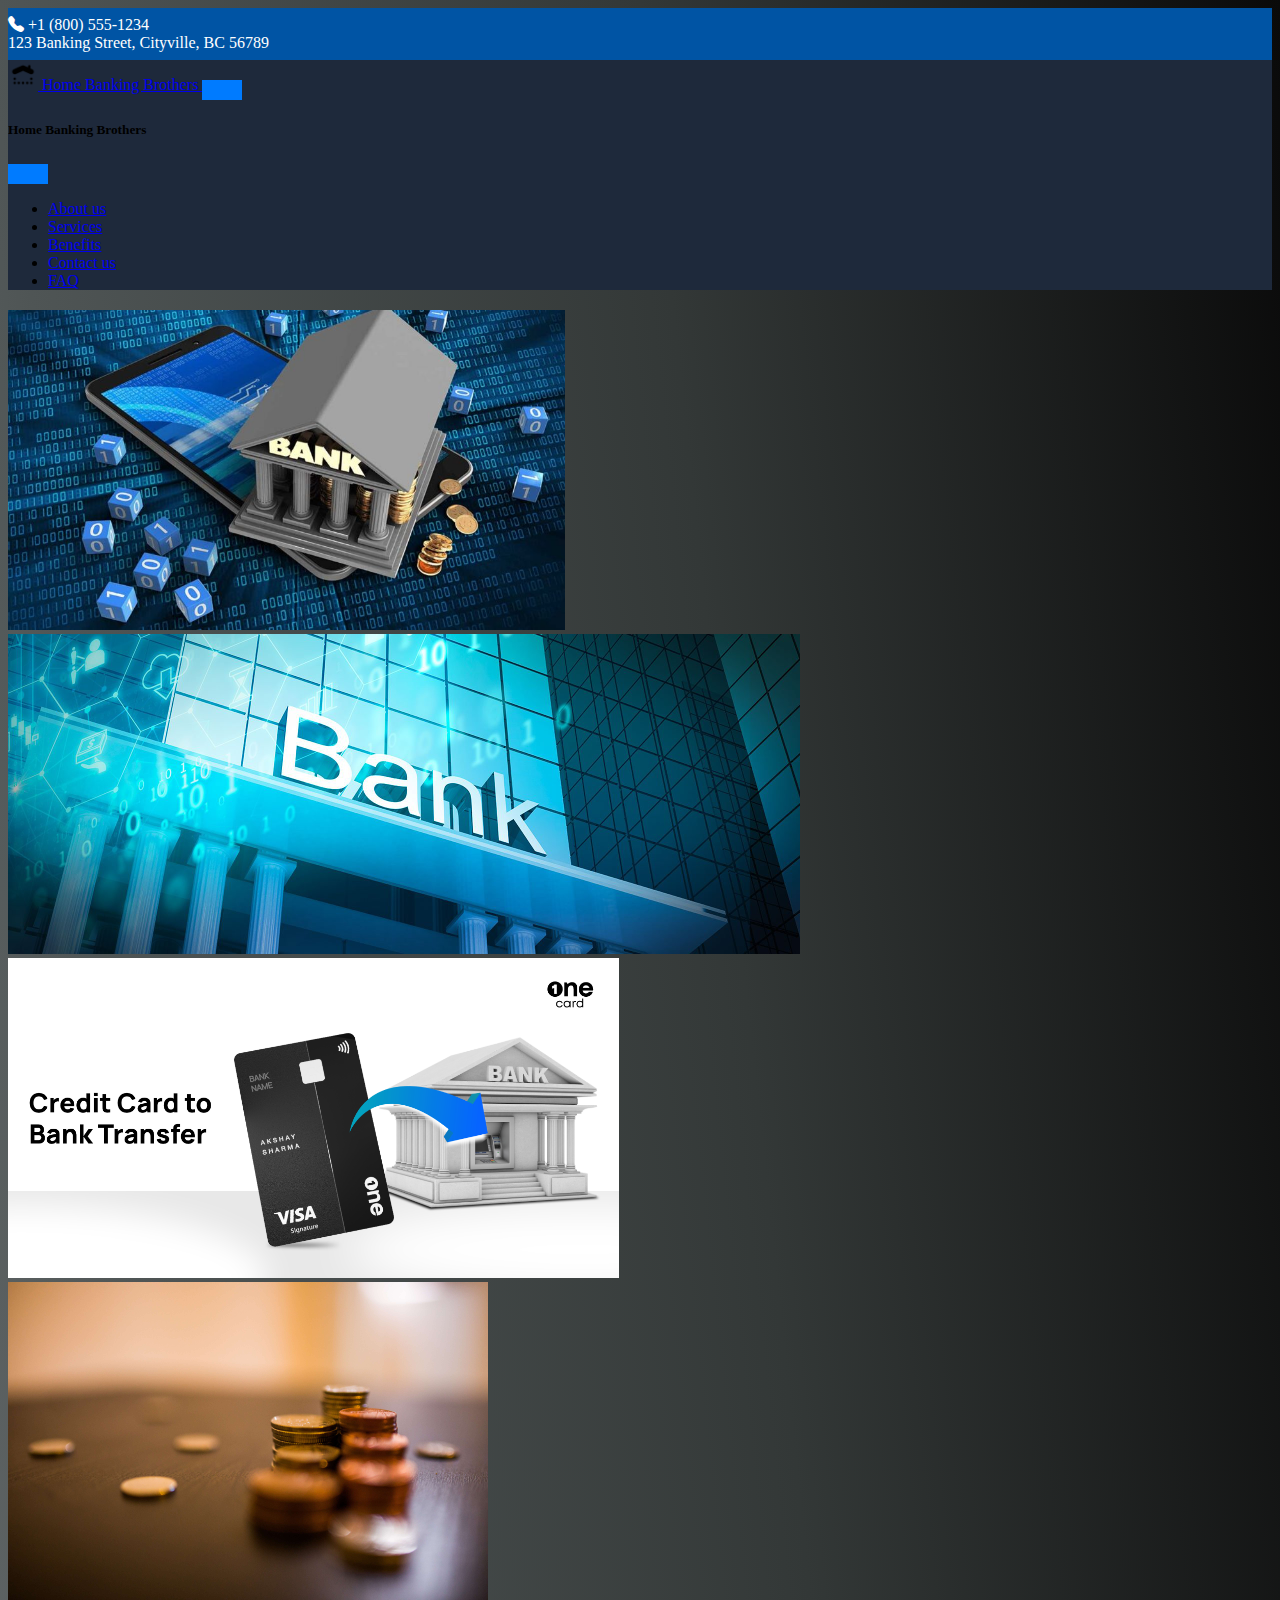
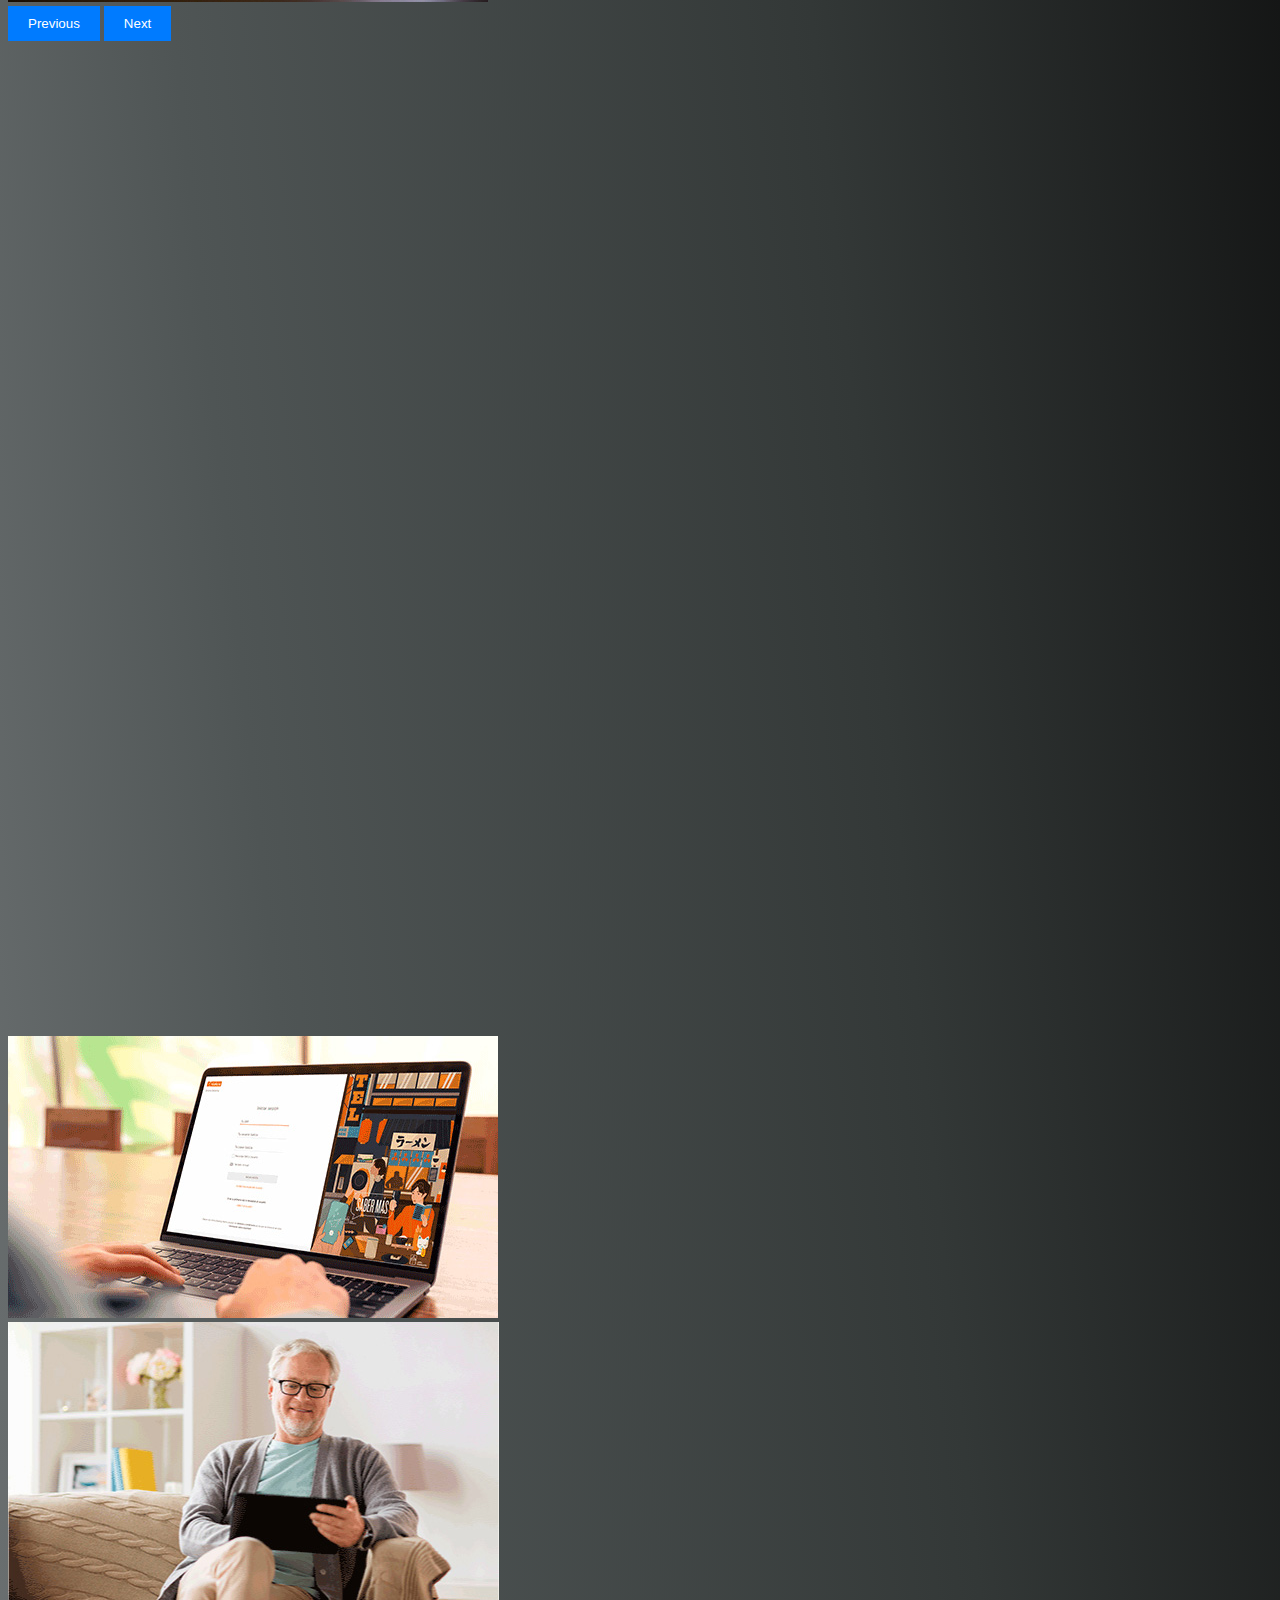
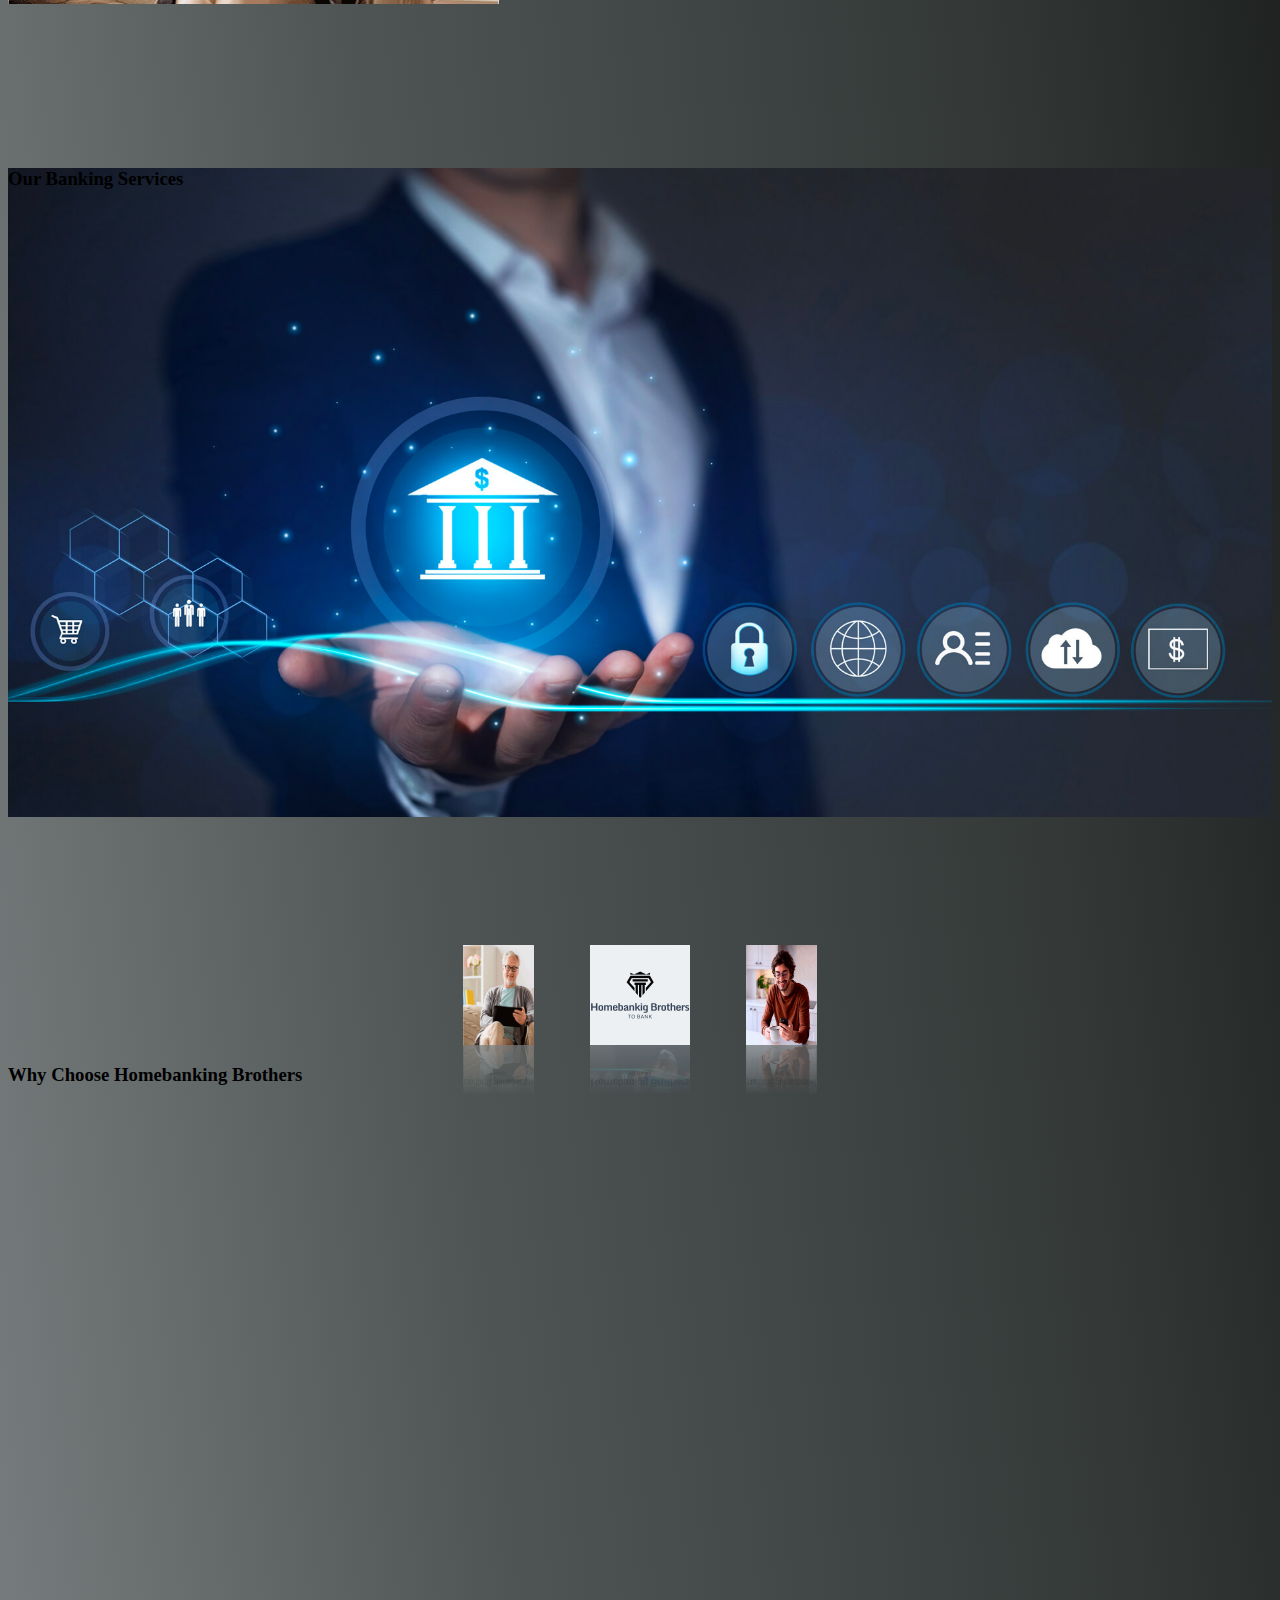
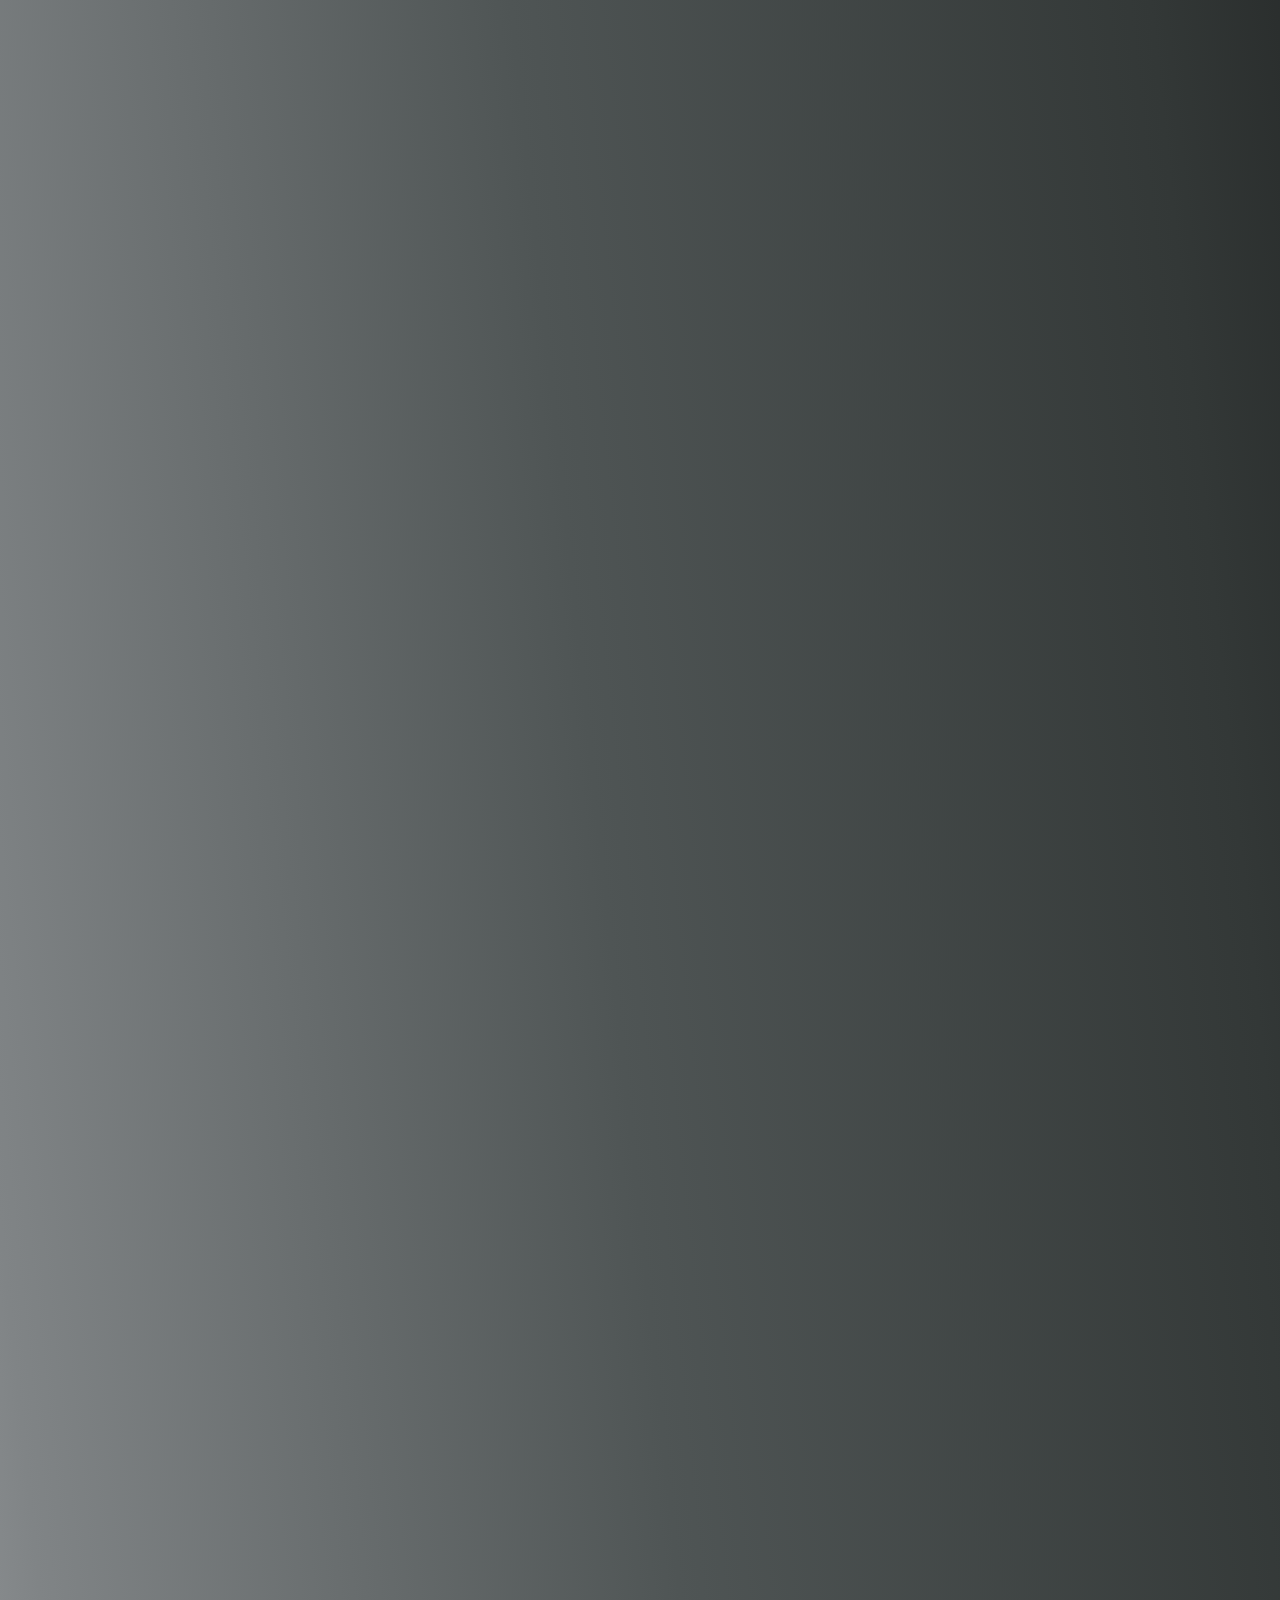
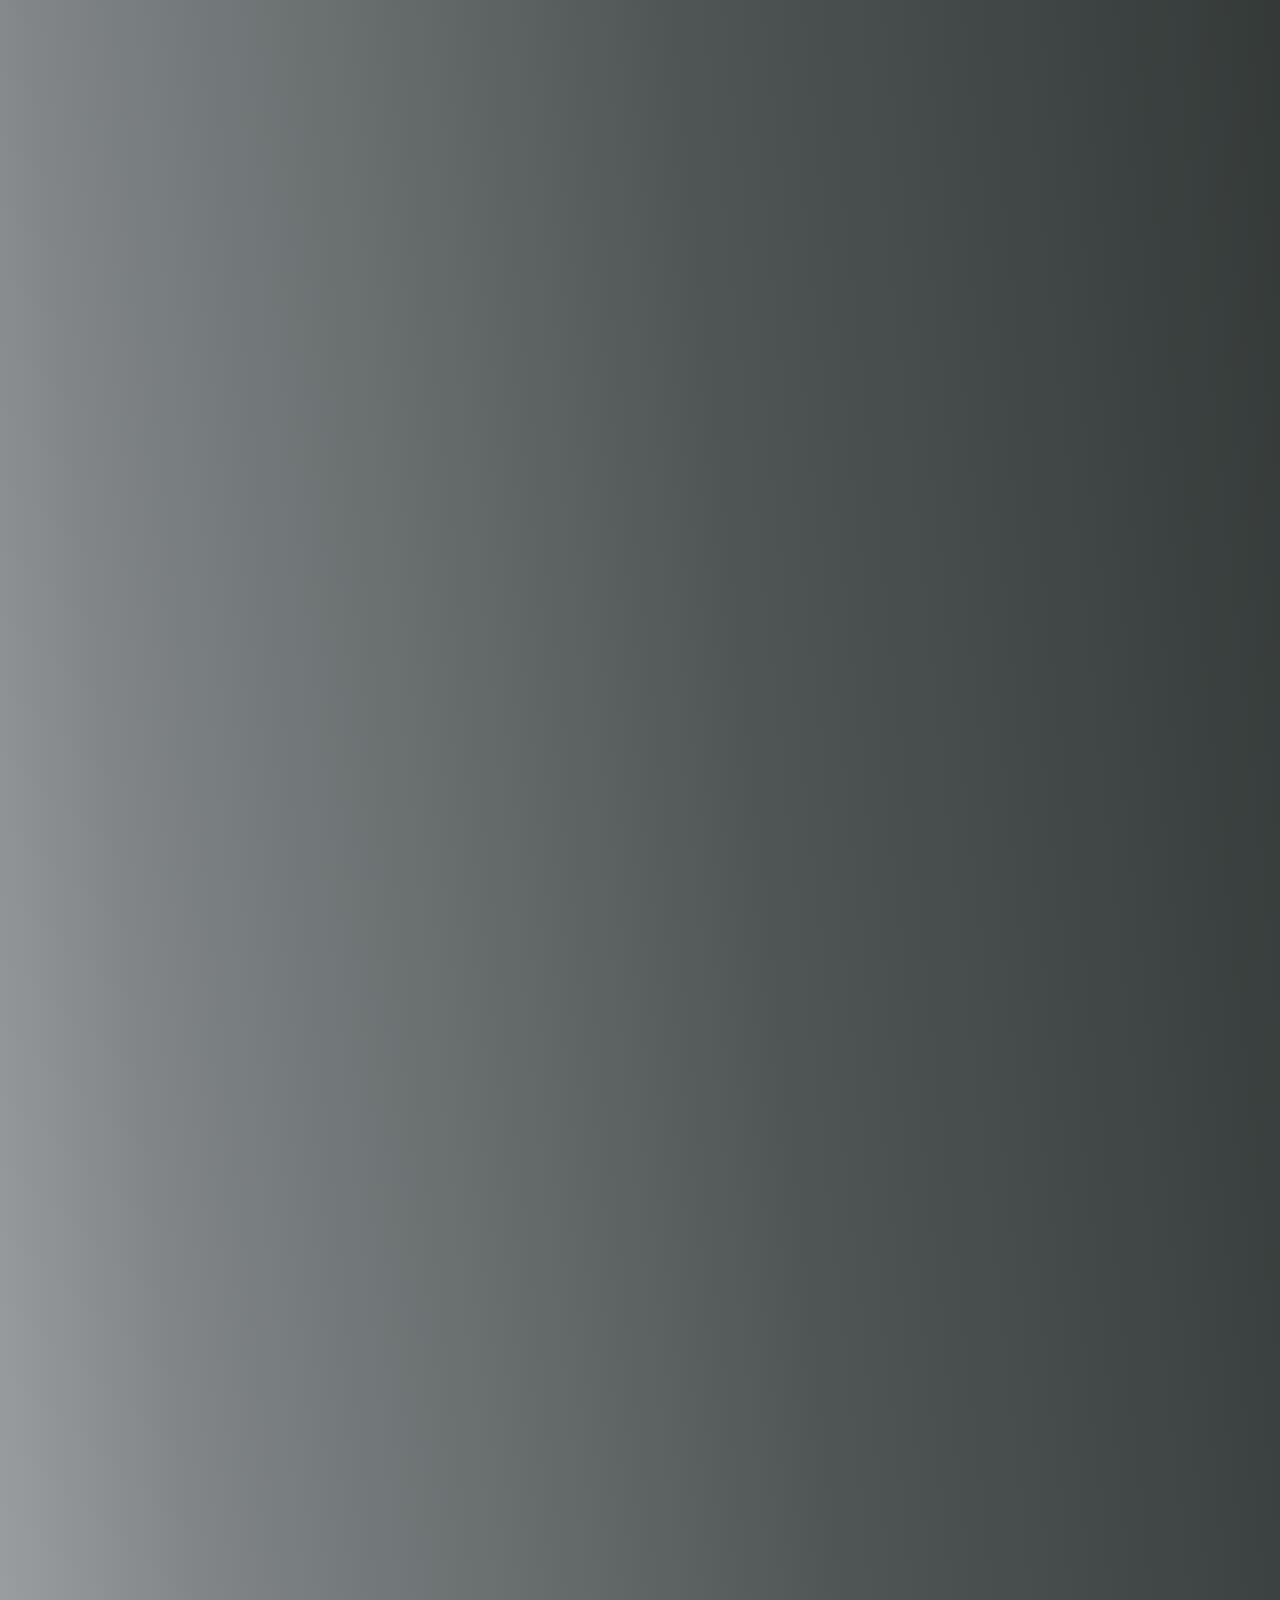
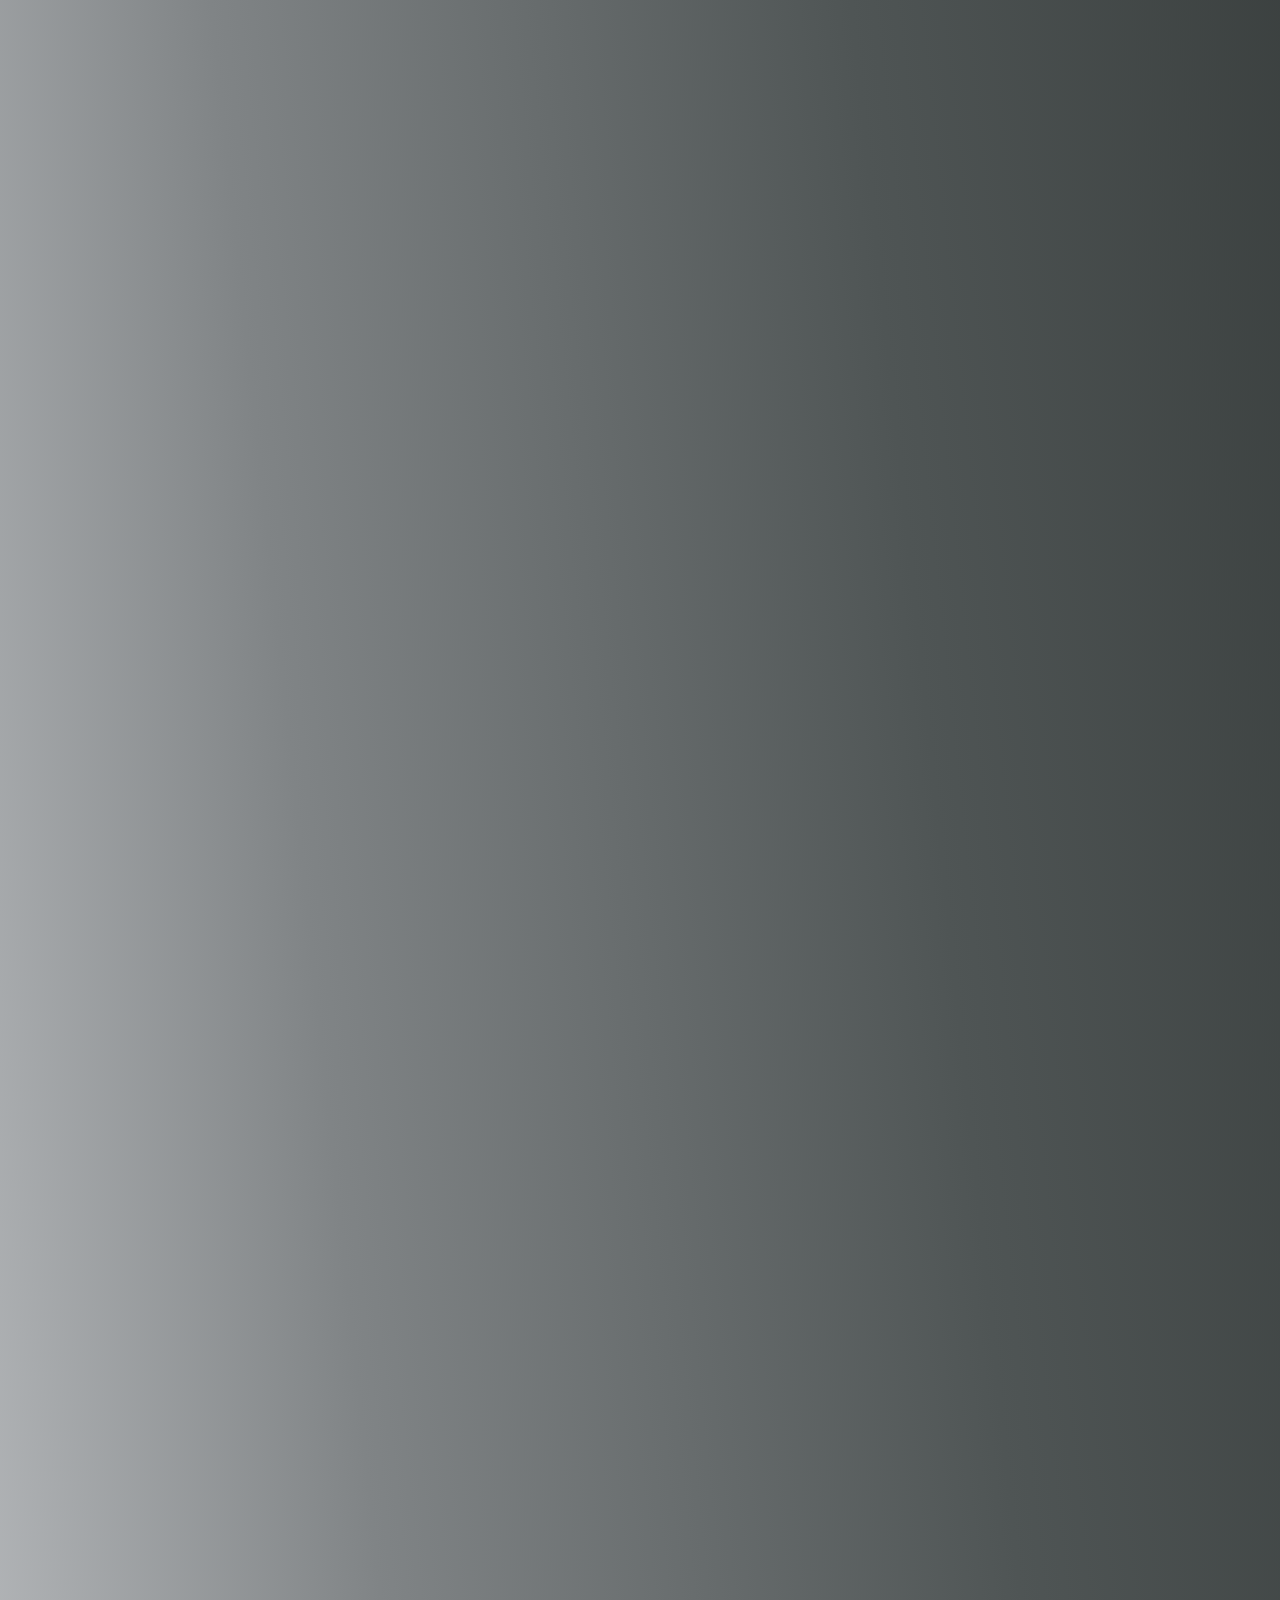
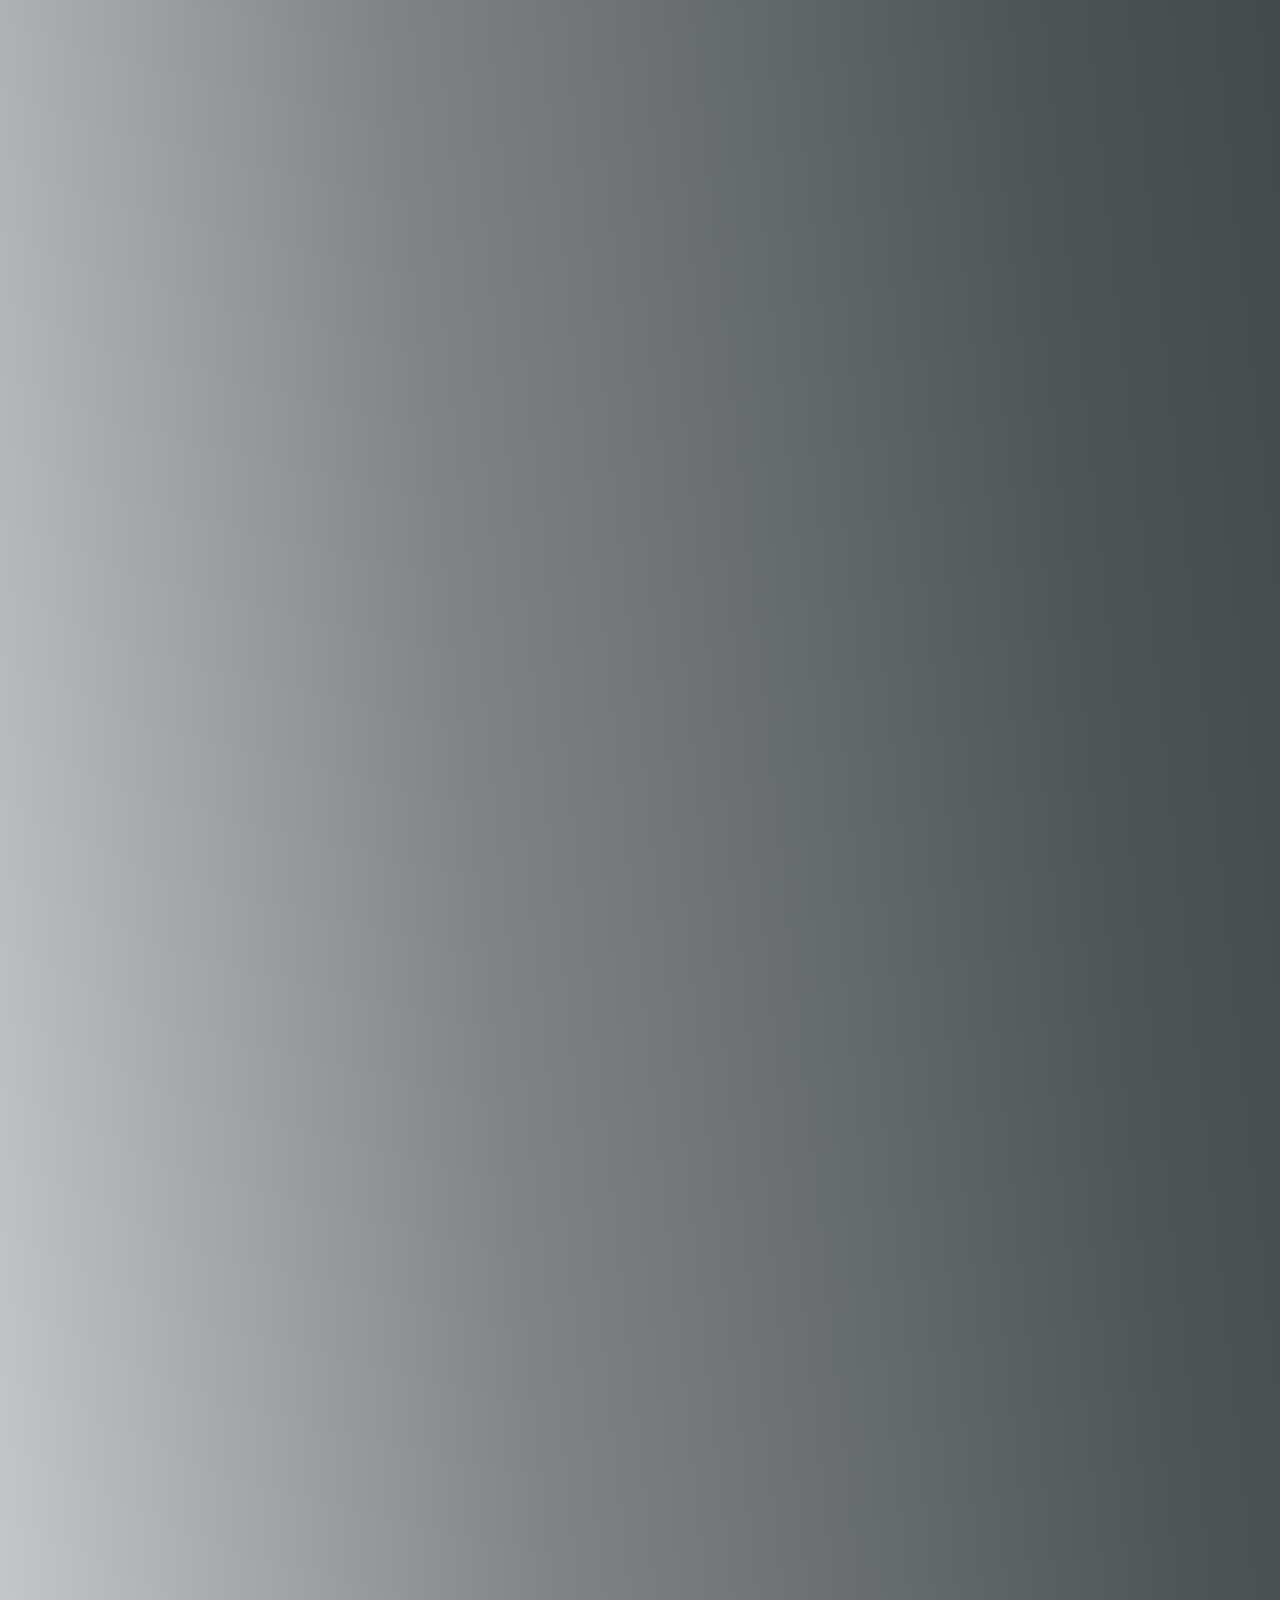
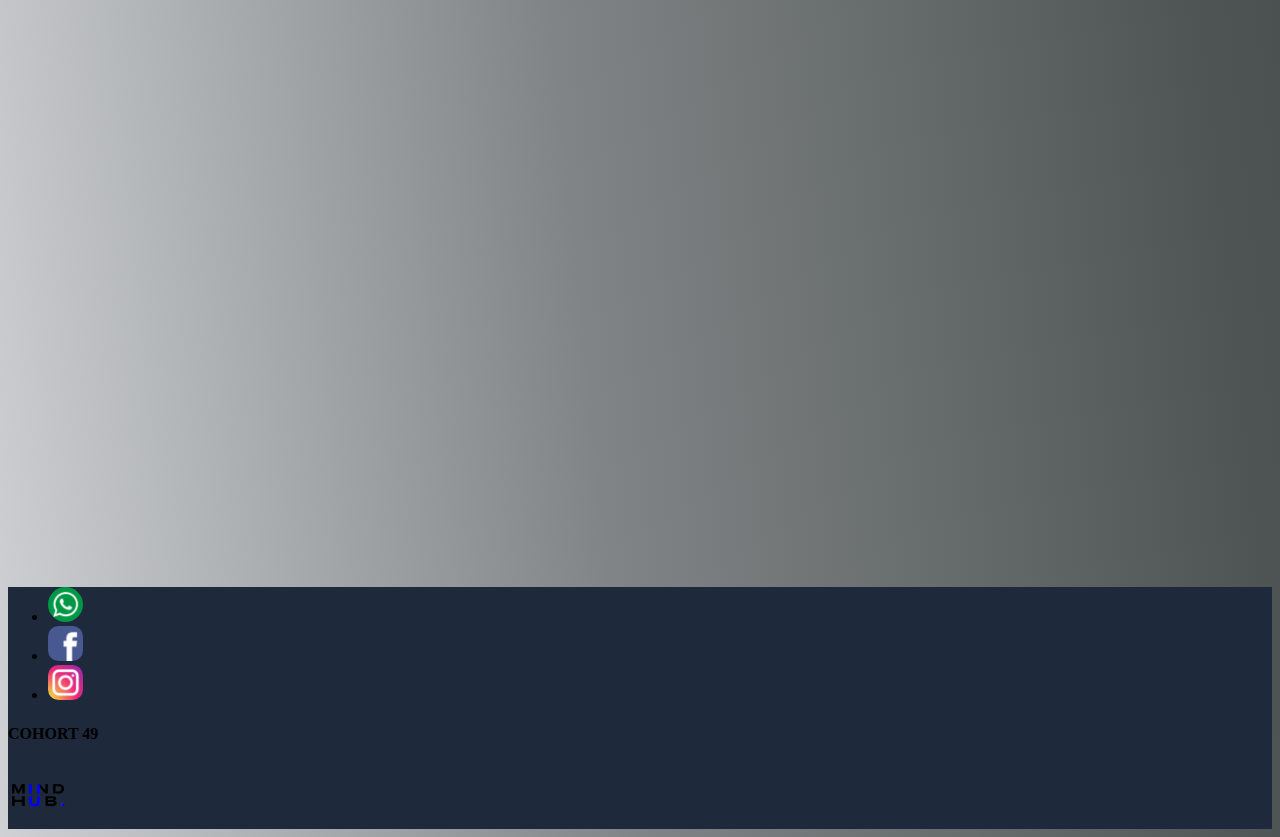
==== src/main/resources/static/web/index.html @ d253cb2c "Ultimos retoques" ====
<!DOCTYPE html>
<html lang="en">
  <head>
    <meta charset="utf-8" />
    <meta name="viewport" content="width=device-width, initial-scale=1" />
    <title>MindHub Banking Brothers</title>
    <link rel="shortcut icon" href="./assets/images/2acd7a1377fa463e974c02cf00d52e75.png" type="image/x-icon">
    <link href="https://unpkg.com/aos@2.3.1/dist/aos.css" rel="stylesheet">
    <link
      href="https://cdn.jsdelivr.net/npm/bootstrap@5.3.0-alpha1/dist/css/bootstrap.min.css"
      rel="stylesheet"
      integrity="sha384-GLhlTQ8iRABdZLl6O3oVMWSktQOp6b7In1Zl3/Jr59b6EGGoI1aFkw7cmDA6j6gD"
      crossorigin="anonymous"
    />
    <link
      rel="stylesheet"
      href="https://cdn.jsdelivr.net/npm/bootstrap-icons@1.10.3/font/bootstrap-icons.css"
    />
    <link rel="stylesheet" href="./assets/Style/style.css">
  </head>
  <style>
    nav,
    .offcanvas {
      background-color: #1e293b;
    }
    .navbar-toggler {
      border: none;
    }
    .navbar-toggler:focus {
      outline: none;
      box-shadow: none;
    }

    @media (max-width: 768px) {
      .navbar-nav > li:hover {
        background-color: #0dcaf0;
      }
    }
  </style>
<body>
    <header>
        <div id="topbar" class="">
            <div class="container">
                <div class="row">
                    <div class="col-md-4">
                        <a href="tel:+18005551234"> <span class="me-5"><i class="bi bi-telephone-fill"></i> +1 (800)
                                555-1234</span>
                        </a>
                    </div>
                    <div class="col-md-4">
                        <span> 123 Banking Street, Cityville, BC 56789</span>
                    </div>
                    <div class="col-md-4 text-end">              
                    </div> 
                </div>
            </div>
        </div>
            <!-- MENU START  -->
        <nav class="navbar navbar-expand-md navbar-dark" data-aos="fade-right">
            <!-- NAV CONTAINER START -->
            <div class="container-fluid">
                
                <a href="#" class="navbar-brand  fw-semibold ms-5">
                    <img src="./assets/images/logo.png" alt="Logo" width="30" height="30" >
                    Home Banking Brothers
                </a>
    
            <!-- NAV BUTTON  -->
            <button
                class="navbar-toggler"
                type="button"
                data-bs-toggle="offcanvas"
                data-bs-target="#menuLateral"
            >
                <span class="navbar-toggler-icon"></span>
            </button>
            <!-- OFFCANVAS MAIN CONTAINER START -->
            <section
                class="offcanvas offcanvas-start"
                id="menuLateral"
                tabindex="-1"
            >
                <div class="offcanvas-header" data-bs-theme="dark">
                <h5 class="offcanvas-title text-info">Home Banking Brothers</h5>
                <button
                    class="btn-close"
                    type="button"
                    aria-label="Close"
                    data-bs-dismiss="offcanvas"
                ></button>
                </div>
                <!-- OFF CANVAS MENU LINKS  START-->
                <div
                class="offcanvas-body d-flex flex-column justify-content-between px-0"
                >
                <ul class="navbar-nav fs-5 justify-content-evenly">
                    <li class="nav-item p-3 py-md-1" >
                        <a class="nav-link " href="#introduction">About us</a>
                    </li>
                    <li class="nav-item p-3 py-md-1">
                        <a class="nav-link" href="#services">Services</a>
                    </li>
                    <li class="nav-item p-3 py-md-1">
                        <a class="nav-link" href="#Benefits">Benefits</a>
                    </li>
                    <li class="nav-item p-3 py-md-1">
                        <a class="nav-link" href="#contactus">Contact us</a>
                    </li>
                    <li class="nav-item p-3 py-md-1">
                        <a class="nav-link" href="#faq">FAQ</a>
                    </li>
                </ul>
                </div>
            </section>
            <!-- OFFCANVAS MAIN CONTAINER END  -->
            </div>
        </nav>
        <section id="carousel" class="carousel slide " data-bs-ride="carousel">
            <h2 class="position-absolute top-50 start-50 translate-middle z-3 fw-bold fs-1"></h2>
            <div class="carousel-inner">
                <div class="carousel-item ">
                    <img src="./assets/images/DigitalbankingCarousel.jpg" class="object-fit-cover w-100" style="height: 20rem" alt="City">
                </div>
                <div class="carousel-item active" data-bs-interval="10000">
                    <img src="./assets/images/BankCarousel.jpg" class="object-fit-cover w-100" style="height: 20rem" alt="Sky">
                </div>
                <div class="carousel-item" data-bs-interval="2000">
                    <img src="./assets/images/CardCarousel.jpg" class="object-fit-cover w-100" style="height: 20rem" alt="Station">
                </div>
                <div class="carousel-item">
                    <img src="./assets/images/img9.jpg" class="object-fit-cover  w-100 " style="height: 20rem" alt="...">
                </div>
            </div>
            <button class="carousel-control-prev" type="button" data-bs-target="#carousel" data-bs-slide="prev">
                <span class="carousel-control-prev-icon" aria-hidden="true"></span>
                <span class="visually-hidden">Previous</span>
            </button>
            <button class="carousel-control-next" type="button" data-bs-target="#carousel" data-bs-slide="next">
                <span class="carousel-control-next-icon" aria-hidden="true"></span>
                <span class="visually-hidden">Next</span>
            </button>
        </section>
    </header>
    <main>
        <!-- logging -->
        <div id="hero" class="d-flex align-items-center" data-aos="fade-up">
                <div class="container content">
                    <div class="row">
                        <div id="herocol" class="col-md-8 p-5 ">
                            <h1 class="mb-3 display-2">Welcome to HomeBanking Brothers!</h1>
                            <h4 class="mb-5 ">Your trusted financial services experts to deliver quality solutions</h4>
                            <a class="btn btn-primary px-4 my-2" href="./assets/pages/login.html" role="button">Log In</a>
                            <a class="btn btn-primary px-4 my-2" href="./assets/pages/signUp.html" role="button">Register</a>
                            <a class="btn btn-secondary px-4 my-2" href="tel:+18005551234">Call Us Now</a>
                        </div> 
                    </div>
                </div>
        </div>
        <!-- Introduction -->
        <div id="introduction" class="scroll-reveal my-5">
                <div class="container py-5">
                    <div class="row gap-5">
                        <div id="carouselExampleSlidesOnly" class="carousel slide col-md-5" data-ride="carousel">
                            <div class="carousel-inner">
                                <div class="carousel-item active"data-aos="fade-right">
                                    <img class="d-block w-100 card-img-top" src="./assets/images/img1.jpg" alt="First slide">
                                </div>
                                <div class="carousel-item">
                                    <img class="d-block w-100" src="./assets/images/img2.jpg" alt="Second slide">
                                 </div>
                                <div class="carousel-item">
                                    <img class="d-block w-100" src="./assets/images/img3.jpg" alt="Third slide">
                              </div>
                            </div>
                        </div>
                        <div class="col-md-6 d-flex align-items-center justify-content-center" data-aos="fade-down">
                            <div>
                                <p class="text-light ">Online Banking Gallery is more than just an online banking platform. We are an online space 
                                    where technology and art 🎨 converge. Our mission is to provide our users with a unique 
                                    experience: from the emerging art showcased at the top of our page to online discussions led 
                                    by experts in investments, economics, health, and much more, we are committed to offering 
                                    knowledge and entertainment.</p>
        
                                <p class="text-light "> Your comfort and accessibility are our priorities. That's why we've designed our platform 
                                    to be user-friendly for anyone, at any time of day or night. Do you have questions or concerns? 
                                    Don't worry! We're available 24/7 via WhatsApp to assist you with whatever you need. We want you 
                                    to feel safe and at ease as you explore the worlds of finance and art with us. Join our online 
                                    community and discover what Online Banking Gallery has to offer! 🌟</p>
                            </div>
                        </div>
                    </div>
                </div>
        </div>
        <!-- services -->
        <div id="services" class="scroll-reveal my-5" style="background-image: url(./assets/images/img4.jpg); background-size: cover;background-repeat: no-repeat;">
                    <div class="container py-5">
                        <h3 class="text-center text-white mb-5">Our Banking Services</h3>
                
                        <div class="row row-cols-1 row-cols-lg-4 g-4">
                            <div class="col" data-aos="fade-right">
                                <div class="card text-center shadow-on-hover" >
                                    <div class="card-body" >
                                        <h5 class="card-title mb-4">Account Management</h5>
                                        Efficient and secure account management services to help you stay in control of your finances.
                                    </div>
                                </div>
                            </div>
                            <div class="col" data-aos="fade-right">
                                <div class="card text-center shadow-on-hover" >
                                    <div class="card-body" >
                                        <h5 class="card-title mb-4">Loan Solutions</h5>
                                        Flexible loan options designed to meet your financial needs, whether it's for a home, car, or
                                        education.
                                    </div>
                                </div>
                            </div>
                            <div class="col" data-aos="fade-left">
                                <div class="card text-center shadow-on-hover" >
                                    <div class="card-body" >
                                        <h5 class="card-title mb-4">Investment Planning</h5>
                                        Expert investment planning services to help you grow your wealth and achieve your financial
                                        goals.
                                    </div>
                                </div>
                            </div>
                            <div class="col" data-aos="fade-left">
                                <div class="card text-center shadow-on-hover" >
                                    <div class="card-body" >
                                        <h5 class="card-title mb-4">Mobile Banking</h5>
                                        Convenient and user-friendly mobile banking app for banking on the go, anytime, anywhere.
                                    </div>
                                </div>
                            </div>
                            <div class="col" data-aos="fade-right">
                                <div class="card text-center shadow-on-hover" >
                                    <div class="card-body" >
                                        <h5 class="card-title mb-4">Credit Cards</h5>
                                        Versatile credit card options with competitive rates and benefits to suit your lifestyle.
                                    </div>
                                </div>
                            </div>
                            <div class="col" data-aos="fade-right">
                                <div class="card text-center shadow-on-hover" >
                                    <div class="card-body">
                                        <h5 class="card-title mb-4">Customer Support</h5>
                                        24/7 customer support via phone, chat, or email to assist you with any inquiries or concerns.
                                    </div>
                                </div>
                            </div>
                            <div class="col" data-aos="fade-left">
                                <div class="card text-center shadow-on-hover" >
                                    <div class="card-body" >
                                        <h5 class="card-title mb-4">Savings Accounts</h5>
                                        High-yield savings accounts to help you save and grow your money over time.
                                    </div>
                                </div>
                            </div>
                            <div class="col" data-aos="fade-left">
                                <div class="card text-center shadow-on-hover" >
                                    <div class="card-body" >
                                        <h5 class="card-title mb-4">Online Security</h5>
                                        State-of-the-art online security measures to protect your financial information and transactions.
                                    </div>
                                </div>
                            </div>
                        </div>
                    </div>
        </div>          
        <!-- Carousel --> 
        <div class="box">
            <span style="--i:1;"><img src="./assets/images/img1.jpg" alt=""></span>
            <span style="--i:2;"><img src="./assets/images/img2.jpg" alt=""></span>
            <span style="--i:7;"><img src="./assets/images/img3.jpg" alt=""></span>
            <span style="--i:4;"><img src="./assets/images/img4.jpg" alt=""></span>
            <span style="--i:5;"><img src="./assets/images/2acd7a1377fa463e974c02cf00d52e75.png" alt=""></span>
            <span style="--i:6;"><img src="./assets/images/img6.jpg" alt=""></span>
            <span style="--i:3;"><img src="./assets/images/2acd7a1377fa463e974c02cf00d52e75.png" alt=""></span>
            <span style="--i:8;"><img src="./assets/images/2acd7a1377fa463e974c02cf00d52e75.png" alt=""></span>
          </div>
        <!-- Benefits -->
        <div id="Benefits" class="scroll-reveal my-5">
        <div class="container py-5">
            <h3 class="text-center mb-5">Why Choose Homebanking Brothers</h3>
            <div class="row  row-cols-1 row-cols-lg-2 g-4">
                <div class="col" data-aos="fade-right">
                    <div class="card text-center shadow-on-hover" >
                        <div class="card-body" >
                            <h4>Experienced Banking Professionals</h4>
                            Our team consists of skilled and experienced banking professionals who have a deep understanding of various financial systems. You can trust us to handle your banking needs with precision and expertise.
                        </div>
                    </div>
                </div>
                <div class="col" data-aos="fade-left">
                    <div class="card text-center shadow-on-hover" >
                        <div class="card-body" >
                            <h4>Timely and Efficient Service</h4>
                            At Homebanking Brothers, we understand the importance of completing financial projects on time. Our efficient team works diligently to ensure that your banking project is completed promptly without compromising on quality.
                        </div>
                    </div>
                </div>
                <div class="col" data-aos="fade-right">
                    <div class="card text-center shadow-on-hover">
                        <div class="card-body" >
                            <h4>Premium Quality Services</h4>
                            We believe in providing only the highest quality banking services for our clients. Our commitment to offering premium services ensures that your financial needs are met with the utmost professionalism and reliability.
                        </div>
                    </div>
                </div>
                <div class="col" data-aos="fade-left">
                    <div class="card text-center shadow-on-hover">
                        <div class="card-body" data-aos="fade-left">
                            <h4>Fully Licensed and Insured</h4>
                            Homebanking Brothers is fully licensed and insured, providing you with peace of mind knowing that your financial project is in safe hands.
                        </div>
                    </div>
                </div>
            </div>
        </div>
        </div>
        <!-- Cards -->
        <div class="card-deck row row-cols-1 row-cols-lg-4 g-3 gap-5 justify-content-center " data-aos="fade-right">
            <div class="card" >
                <img class="card-img-top" src="../web/assets/images/img8.jpg" alt="Credit Card Image">
                <div class="card-body">
                    <h5 class="card-title">Platinum Credit Card</h5>
                    <p class="card-text">Enjoy exclusive benefits with our Platinum Credit Card. Earn rewards on every purchase and get access to premium services.</p>
                </div>
                <div class="card-footer">
                    <small class="text-muted">Last updated 3 mins ago</small>
                </div>
            </div>
            <div class="card" >
                <img class="card-img-top" src="../web/assets/images/img7.jpg" alt="Credit Card Image">
                <div class="card-body">
                    <h5 class="card-title">Gold Credit Card</h5>
                    <p class="card-text">Upgrade to our Gold Credit Card and unlock a world of possibilities. Enjoy low interest rates and flexible payment options.</p>
                </div>
                <div class="card-footer">
                    <small class="text-muted">Last updated 3 mins ago</small>
                </div>
            </div>
            <div class="card" >
                <img class="card-img-top" src="../web/assets/images/SilverCard.jpg" alt="Credit Card Image">
                <div class="card-body">
                    <h5 class="card-title">Silver Credit Card</h5>
                    <p class="card-text">Our Silver Credit Card offers a great balance of features. Get cashback rewards and manage your finances with ease.</p>
                </div>
                <div class="card-footer">
                    <small class="text-muted">Last updated 3 mins ago</small>
                </div>
            </div>
        </div>        
        <!-- Contactus -->
        <div id="contactus" class="scroll-reveal my-3" data-aos="fade-down">
            <div class="container py-5">
                <h3 class="text-center mb-5">Get in Touch</h3>
                <p>If you have any questions or need assistance with your banking needs, please fill out the contact form below. Our dedicated team will get back to you as soon as possible to assist you.</p>
                <div class="row my-5">
                    <div class="col-md-6 mb-5">
                        <form action="#">
                            <div class="mb-3">
                                <label for="name" class="form-label">Name</label>
                                <input type="text" class="form-control" id="name">
                            </div>
                            <div class="mb-3">
                                <label for="inputemail" class="form-label">Email address</label>
                                <input type="email" class="form-control" id="inputemail" aria-describedby="emailHelp">
                                <div id="emailHelp" class="form-text">We'll never share your email with anyone else.</div>
                            </div>
                            <div class="mb-3">
                                <label for="tel" class="form-label">Phone</label>
                                <input type="tel" class="form-control" id="tel">
                            </div>
                            <div class="mb-3">
                                <label for="message" class="form-label">Message</label>
                                <textarea class="form-control" id="message" rows="3"></textarea>
                            </div>
                            <button type="submit" class="btn btn-primary">Send Message</button>
                        </form>
                    </div>
                    <div class="col-md-6">
                        <h4>Address</h4>
                        <h5>123 Banking Street, Cityville, BC 56789</h5>
                        <h4 class="mt-4">Phone</h4>
                        <h5> <a href="tel:+18005551234"> <span class="me-5"> +1 (800)
                                    555-1234</span>
                            </a></h5>
                        <h4 class="mt-4">Email</h4>
                        <h5>info@homebankingbrothers.com</h5>
                        <!-- socials -->
                        <div class="mt-4">
                            <a href="#"><i class="bi bi-facebook"></i></a>
                            <a href="#"><i class="bi bi-twitter"></i></a>
                            <a href="#"><i class="bi bi-instagram"></i></a>
                        </div>
                    </div>
                </div>
            </div>
        </div>
        <!-- Faq -->
        <div id="faq" class="scroll-reveal my-5" data-aos="fade-down">
            <div class="container py-5">
                <h3 class="text-center mb-5">Frequently Asked Questions (FAQ)</h3>
                <div class="accordion accordion-flush" id="accordionFlushExample">
                    <div class="accordion-item">
                        <h2 class="accordion-header">
                            <button class="accordion-button collapsed" type="button" data-bs-toggle="collapse"
                                data-bs-target="#flush-collapseOne" aria-expanded="false" aria-controls="flush-collapseOne">
                                Is Homebanking Brothers a licensed and insured service?
                            </button>
                        </h2>
                        <div id="flush-collapseOne" class="accordion-collapse collapse"
                            data-bs-parent="#accordionFlushExample">
                            <div class="accordion-body">
                                <p>
                                    Yes, Homebanking Brothers is fully licensed and insured. Our team of banking professionals
                                    undergoes regular training and complies with all industry standards to ensure secure and
                                    reliable banking services.
                                </p>
                            </div>
                        </div>
                    </div>
                    <div class="accordion-item">
                        <h2 class="accordion-header">
                            <button class="accordion-button collapsed" type="button" data-bs-toggle="collapse"
                                data-bs-target="#flush-collapseTwo" aria-expanded="false" aria-controls="flush-collapseTwo">
                                What types of banking services does Homebanking Brothers offer?
                            </button>
                        </h2>
                        <div id="flush-collapseTwo" class="accordion-collapse collapse"
                            data-bs-parent="#accordionFlushExample">
                            <div class="accordion-body">
                                <p>
                                    Homebanking Brothers offers a wide range of banking services, including savings accounts,
                                    checking accounts, loans, mortgages, and more. Our experts can help you choose the best
                                    financial solutions tailored to your needs.
                                </p>
                            </div>
                        </div>
                    </div>
                </div>
            </div>     
        </div>
    </main>
    <footer>
            <nav class="bg-footer d-flex justify-content-between border rounded align-items-center">
                <ul class="nav">
                    <li class="nav-item whatsapp">
                        <a class="nav-link" href="tel:34678567876">
                            <img src="./assets/images/whatsapp.png" alt="whatsapp" width="35">        
                        </a>
                    </li>
                    <li class="nav-item facebook">
                        <a class="nav-link" href="amazingevents@hotmail.com">
                            <img src="./assets/images/facebook.png" alt="facebook" width="35">
                        </a>
                    </li>
                    <li class="nav-item instagram">
                        <a class="nav-link" href="http://bit.ly/2U4iZNCzxcz">
                            <img src="./assets/images/instagram.png" alt="instagram" width="35">
                        </a>
                    </li>
                </ul>
                <section class="d-flex align-items-center mx-4">
                    <h4 class="text-light">COHORT 49</h4>
                    <a class="navbar-brand" href="https://mindhublab.com/">
                        <img src="./assets/images/Insignia_JAVA-19.png" alt="Mindhub" width="60">
                    </a>
                </section>
            </nav>
    </footer>  
</body>
<script
      src="https://cdn.jsdelivr.net/npm/bootstrap@5.3.0-alpha1/dist/js/bootstrap.bundle.min.js"
      integrity="sha384-w76AqPfDkMBDXo30jS1Sgez6pr3x5MlQ1ZAGC+nuZB+EYdgRZgiwxhTBTkF7CXvN"
      crossorigin="anonymous"
></script>
<script src="https://unpkg.com/aos@2.3.1/dist/aos.js"></script>
<script>
    AOS.init();
  </script>
</html>
---- src/main/resources/static/web/assets/Style/style.css ----
body{
    overflow-x: hidden;
    background-image: linear-gradient(to right top, #cfd1d4, #808486, #4f5555, #333837, #0a0a0a);
    background-repeat: no-repeat;
    background-size: cover;
    
}
header{
    min-height: 30vh;
    }
main{
    min-height: 65vh;
}
footer{
  background-color: #1e293b !important; 
  min-height: 5vh;
}

.text-red {
  color: red;
}

.text-green {
  color: green;
}

#topbar {
    padding-top: 0.5rem;
    padding-bottom: 0.5rem;
  
    background-color: #0054a4;
    color: white;
    font-size: 1rem;
  }
  #topbar a {
    color: white;
    text-decoration: none;
  }
  #hero {
    background-image: url("../images/632ad4c6670a0d7eb6a0eb68_open-banking.jpg");
  
    background-size: cover;
    background-position: center;
    min-height: 70vh;
    position: relative;
  }
  #herocol {
    background-color: rgba(0, 0, 0, 0.5);
    color: white;
    backdrop-filter: blur(5px); 
  }
  .card {
    transition: transform 0.3s ease-in-out;
}

.card:hover {
    transform: translateY(-10px); 
}
/* Casrousel */
.box {
  margin-top: 8rem;
  margin-left: auto;
  margin-right: auto;
  display: flex;
  justify-content: center;
  align-items: center;
  width: 100px;
  height: 100px;
  transform-style: preserve-3d;
  animation: animate 20s linear infinite;
}

@keyframes animate {
  0% {
    transform: perspective(1000px) rotateY(0deg);
  }
  100% {
    transform: perspective(1000px) rotateY(360deg);
  }
}

.box span {
  position: absolute;
  top: 0;
  left: 0;
  width: 100%;
  height: 100%;
  transform-origin: center;
  transform-style: preserve-3d;
  transform: rotateY(calc(var(--i)* 45deg)) translateZ(200px); /* Ajusta la distancia en dispositivos móviles */
  -webkit-box-reflect: below 0px linear-gradient(transparent,transparent, #0004);
}

.box span img {
  position: absolute;
  top: 0;
  left: 0;
  width: 100%;
  height: 100%;
  object-fit: cover;
}

/* Media query para dispositivos móviles pequeños (320px) */
@media (max-width: 320px) {
  .box {
    margin-top: 2rem; /* Ajusta el margen superior en dispositivos móviles */
    width: 60px; /* Ajusta el ancho en dispositivos móviles */
    height: 60px; /* Ajusta la altura en dispositivos móviles */
  }
  
  .box span {
    transform: rotateY(calc(var(--i)* 45deg)) translateZ(100px); /* Ajusta la distancia en dispositivos móviles */
  }
}

/* Media query para dispositivos móviles medianos (768px) */
@media (max-width: 768px) {
  .box {
    margin-top: 2rem; /* Ajusta el margen superior en dispositivos móviles */
    width: 80px; /* Ajusta el ancho en dispositivos móviles */
    height: 80px; /* Ajusta la altura en dispositivos móviles */
  }
  
  .box span {
    transform: rotateY(calc(var(--i)* 45deg)) translateZ(100px); /* Ajusta la distancia en dispositivos móviles */
  }
}

/* Footer */
.whatsapp{
  position: relative;  
}
.whatsapp:before,
.whatsapp :after{
  content: "";
  position: absolute;
  top: -10px;
  left: -2px;
  width: 71px;
  height: 71px;
  border-radius: 50%;
  background-color: rgb(19, 152, 19);
  opacity: 0;
  animation: ondas 2s infinite; 
}
.whatsapp:before{
  animation-delay: 1s;
}
.whatsapp:after{
  animation-delay: 2s;
}
.whatsapp img{
  position: relative; 
  border-radius: 50%;
  z-index: 1; 
}

.instagram{
  position: relative;
}
.instagram:before,
.instagram :after{
  content: "";
  position: absolute;
  top: -10px;
  left: -2px;
  width: 71px;
  height: 71px;
  border-radius: 15px;
  background-color: rgb(173, 16, 95);
  opacity: 0;
  animation: ondas 2s infinite; 
}
.instagram:before{
  animation-delay: 1s;
}
.instagram:after{
  animation-delay: 2s;
}
.instagram img{
  position: relative;
  border-radius: 30%;
  z-index: 1;
}

.facebook{
  position: relative; 
}
.facebook:before,
.facebook :after{
  content: "";
  position: absolute;
  top: -10px;
  left: -2px;
  width: 71px;
  height: 71px;
  border-radius: 15px;
  background-color: rgba(48, 38, 187, 0.779);
  opacity: 0;
  animation: ondas 2s infinite; 
}
.facebook:before{
  animation-delay: 1s;
}
.facebook:after{
  animation-delay: 2s;
}
.facebook img{
  position: relative;
  border-radius: 30%;
  z-index: 1;
}
@keyframes ondas {
  0%{
    transform: scale(0.4);
  }
  15%{
    opacity: 1;

  }
  100%{
    opacity: 0;
    transform: scale(1);
  }    
}

[v-cloak]{
  display: none !important
}

.cascading-right {
  margin-right: -50px;
}

@media (max-width: 991.98px) {
  .cascading-right {
    margin-right: 0;
  }
}

/* Cards */
.card2 {
  width: 500px;
  height: 300px;
  color: #fff;
  cursor: pointer;
  perspective: 1000px;
}

.card2-inner {
  width: 100%;
  height: 100%;
  position: relative;
  transition: transform 1s;
  transform-style: preserve-3d;
}

.front, .back {
  width: 100%;
  height: 100%;
  background-image: linear-gradient(45deg, #9c9a08, #070607);
  position: absolute;
  top: 0;
  left: 0;
  padding: 20px 30px;
  border-radius: 15px;
  overflow: hidden;
  z-index: 1;
  backface-visibility: hidden;
}

.row1 {
  display: flex;
  align-items: center;
  justify-content: space-between;
}

.map-img {
  width: 100%;
  position: absolute;
  top: 0;
  left: 0;
  opacity: 0.3;
  z-index: -1;
}

.card2-no {
  font-size: 35px;
  margin-top: 60px;
}

.card2-holder {
  font-size: 12px;
  margin-top: 40px;
}

.name {
  font-size: 22px;
  margin-top: 20px;
}

.bar {
  background: #222;
  margin-left: -30px;
  margin-right: -30px;
  height: 60px;
  margin-top: 10px;
}

.card2-cvv {
  margin-top: 20px;
}

.card2-cvv div {
  flex: 1;
}

.card2-cvv img {
  width: 100%;
  display: block;
  line-height: 0;
}

.card2-cvv p {
  background: #fff;
  color: #000;
  font-size: 22px;
  padding: 10px 20px;
}

.card2-text {
  margin-top: 30px;
  font-size: 14px;
}

.signature {
  margin-top: 30px;
}

.back {
  transform: rotateY(180deg);
}

.card2:hover .card2-inner {
  transform: rotateY(-180deg);
}



/* Estilos CSS para el formulario */


.container1 {
  background-color: #fff;
  padding: 20px;
  border-radius: 5px;
  box-shadow: 0 0 10px rgba(0, 0, 0, 0.2);
}

.form-group {
  margin-bottom: 20px;
}

label {
  display: block;
  font-weight: bold;
}

select, input {
  width: 100%;
  padding: 10px;
  margin-top: 5px;
  border: 1px solid #ccc;
  border-radius: 3px;
}

button {
  background-color: #007BFF;
  color: #fff;
  border: none;
  padding: 10px 20px;
  cursor: pointer;
}

.modal {
  background-color: rgba(0, 0, 0, 0.5);
  position: fixed;
  top: 0;
  left: 0;
  right: 0;
  bottom: 0;
  display: flex;
  justify-content: center;
  align-items: center;
  display: none;
}

.modal-content {
  background-color: #fff;
  padding: 20px;
  border-radius: 5px;
  text-align: center;
}

.modal button {
  background-color: #007BFF;
  color: #fff;
  border: none;
  padding: 10px 20px;
  cursor: pointer;
}




/* Estilos para el formulario de transferencia */
.container-transfer {
  display: flex;
  justify-content: center;
  align-items: center;
  padding: 20px;
  box-shadow: #333837;
}

.form-transfer {
  background-color: white;
  border-radius: 8px;
  padding: 20px 40px;

}

.label-transfer {
  font-weight: bold;
  margin-bottom: 5px;
}

.container-img-transfer {
  flex: 1;
  padding: 20px;
  text-align: center;
}

.btn-create-transfer {
  background-color: #007bff;
  color: #fff;
  border: none;
  padding: 1px 1px;
  border-radius: 5px;
  cursor: pointer;
}

.btn-create-transfer:hover {
  background-color: #0056b3;
}

/* Clase para texto rojo */
.text-red {
  color: red !important;
}

/* Clase para texto verde */
.text-green {
  color: green !important;
}



@property --a { 
  syntax: "<angle>";
  initial-value: 0deg; 
  inherits: true;
}

@property --d { 
  syntax: "<percentage>";
  initial-value: 0%; 
  inherits: true;
}

.card-img-top {
  --b: 10px; /* control the border thickness */
  --g: 20px; /* control the gap */
  
  --d: 30%;
  --a: 45deg;
  --_o:50% + (var(--d) + var(--g) + var(--b));
  --_i:50% + (var(--d) + var(--g));
  --_f:50% + (var(--d));
  clip-path: polygon(
    /*  */
    calc(var(--_o)*sin(-45deg + var(--a))) calc(var(--_o)*cos(-45deg + var(--a))),
    calc(var(--_o)*sin( 45deg + var(--a))) calc(var(--_o)*cos( 45deg + var(--a))),
    calc(var(--_o)*sin(135deg + var(--a))) calc(var(--_o)*cos(135deg + var(--a))),
    calc(var(--_o)*sin(225deg + var(--a))) calc(var(--_o)*cos(225deg + var(--a))),
    calc(var(--_o)*sin(-45deg + var(--a))) calc(var(--_o)*cos(-45deg + var(--a))),
    /*  */
    calc(var(--_i)*sin(-45deg + var(--a))) calc(var(--_i)*cos(-45deg + var(--a))),
    calc(var(--_i)*sin(225deg + var(--a))) calc(var(--_i)*cos(225deg + var(--a))),
    calc(var(--_i)*sin(135deg + var(--a))) calc(var(--_i)*cos(135deg + var(--a))),
    calc(var(--_i)*sin( 45deg + var(--a))) calc(var(--_i)*cos( 45deg + var(--a))),
    calc(var(--_i)*sin(-45deg + var(--a))) calc(var(--_i)*cos(-45deg + var(--a))),
    /*  */
    calc(var(--_f)*sin(-45deg + var(--a))) calc(var(--_f)*cos(-45deg + var(--a))),
    calc(var(--_f)*sin( 45deg + var(--a))) calc(var(--_f)*cos( 45deg + var(--a))),
    calc(var(--_f)*sin(135deg + var(--a))) calc(var(--_f)*cos(135deg + var(--a))),
    calc(var(--_f)*sin(225deg + var(--a))) calc(var(--_f)*cos(225deg + var(--a))),
    calc(var(--_f)*sin(-45deg + var(--a))) calc(var(--_f)*cos(-45deg + var(--a)))
);

 
  outline-offset: 2px; /* a small value to avoid a visual glitch */
  cursor: pointer;
  transition: --d .3s,--a .2s .2s;
}

.card-img-top:hover {
  --a: 0deg;
  --d: 71%;
  transition: --a .3s,--d .2s .2s;
}


nav,
.offcanvas {
  background-color: #1e293b;
}
.navbar-toggler {
  border: none;
}
.navbar-toggler:focus {
  outline: none;
  box-shadow: none;
}

@media (max-width: 768px) {
  .navbar-nav > li:hover {
    background-color: #0dcaf0;
  }
}



.cube-container {
  width: 200px;
  height: 200px;
  perspective: 800px;
  margin: 50px auto;
}

.cube {
  position: relative;
  width: 100%;
  height: 100%;
  transform-style: preserve-3d;
  animation: rotate 8s infinite linear;
}

.face {
  position: absolute;
  width: 200px;
  height: 200px;
  color: rgb(21, 89, 214);
  font-size: 18px;
  text-align: center;
  line-height: 200px;
  background: transparent;
  opacity: 0.9;
  border: 2px solid;
  border-image: linear-gradient(to right, #ff6b6b, #355c7d, #557d35, #cfcf16, #a51f1f) 1;
  box-shadow: 0 0 100px rgba(8, 91, 245, 0.8);
}

.front {
  transform: translateZ(100px);
}

.back {
  transform: rotateY(180deg) translateZ(100px);
}

.right {
  transform: rotateY(90deg) translateZ(100px);
}

.left {
  transform: rotateY(-90deg) translateZ(100px);
}

.top {
  transform: rotateX(90deg) translateZ(100px);
}

.bottom {
  transform: rotateX(-90deg) translateZ(100px);
}

.cube-container:hover .cube {
  animation-play-state: paused;
}

@keyframes rotate {
  0% {
    transform: rotateX(0) rotateY(0) rotateZ(0);
  }

  100% {
    transform: rotateX(360deg) rotateY(360deg) rotateZ(360deg);
  }
}


.card-chart{
  background-color: rgb(21, 89, 214);
  box-shadow: 0 0 100px rgba(8, 91, 245, 0.8);
}


.main--state-in {
  animation: wipe-in-left;
  animation-duration: 2s;
  animation-fill-mode: both;
}
.overrides {
  --transition__duration: 1s;            /* default: 2.5s */
  --transition__easing: ease-in-out;     /* default: cubic-bezier(.25, 1, .30, 1) */
  --transition__delay: 1s;               /* default: 0 */
}
@keyframes circle-swoop {
  from {
    clip-path: var(--circle-top-right-out);
  }
  to {
    clip-path: var(--circle-bottom-right-in);
  }
}

.--in-custom {
  --transition__duration: 1s;
  --transition__easing: ease-in-out;
  animation-name: circle-swoop;
}
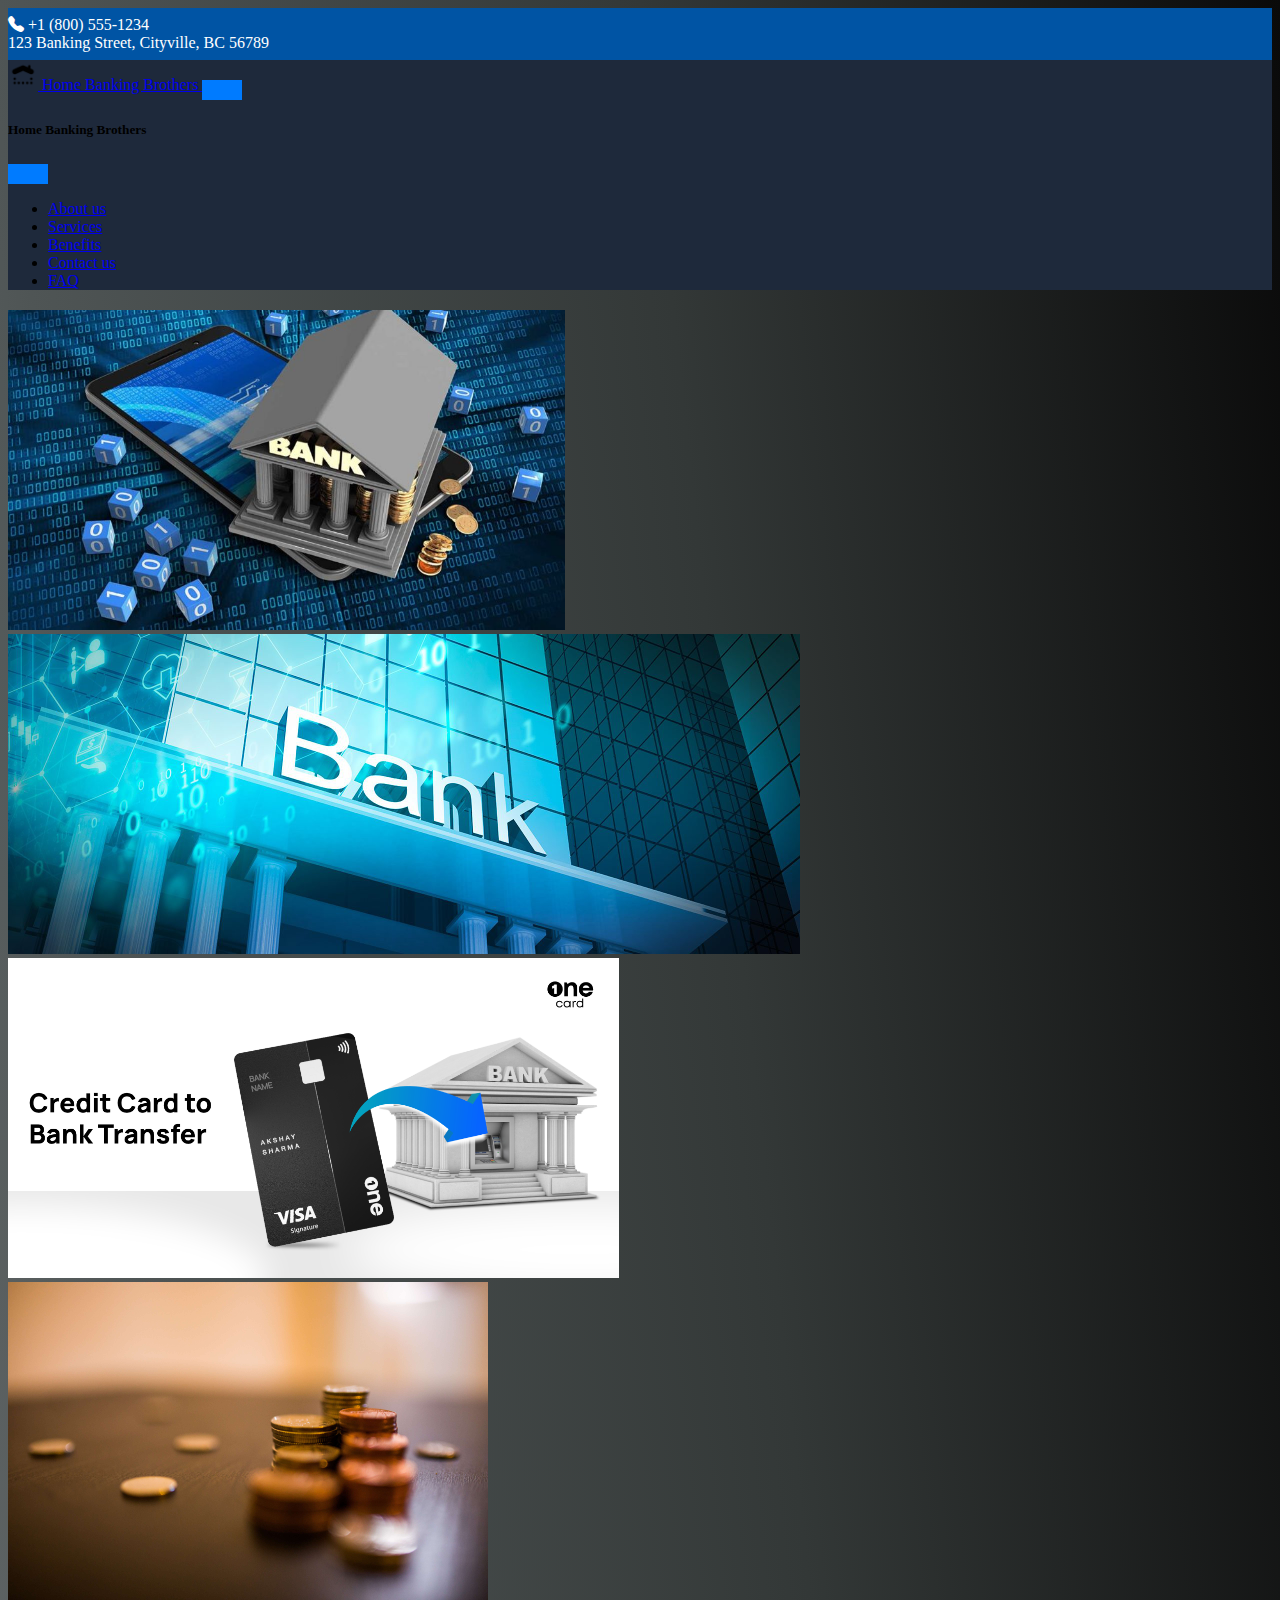
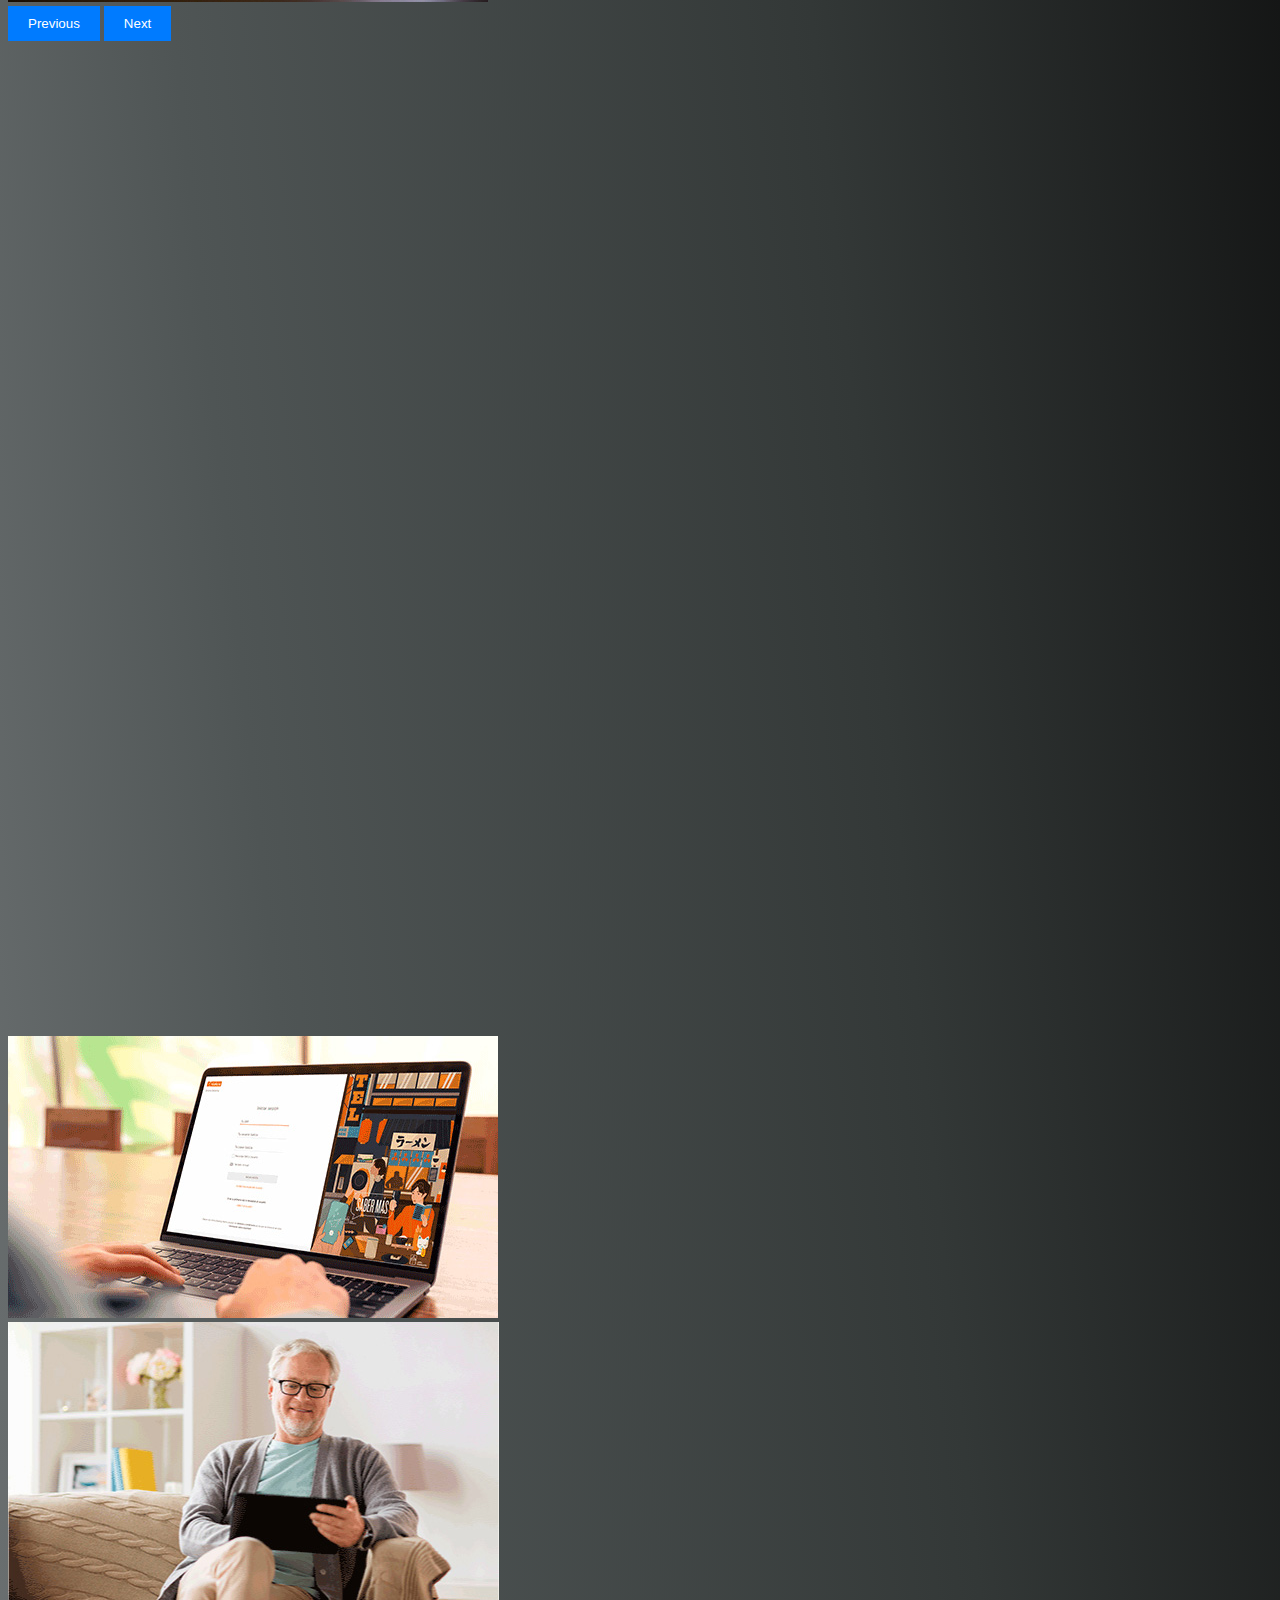
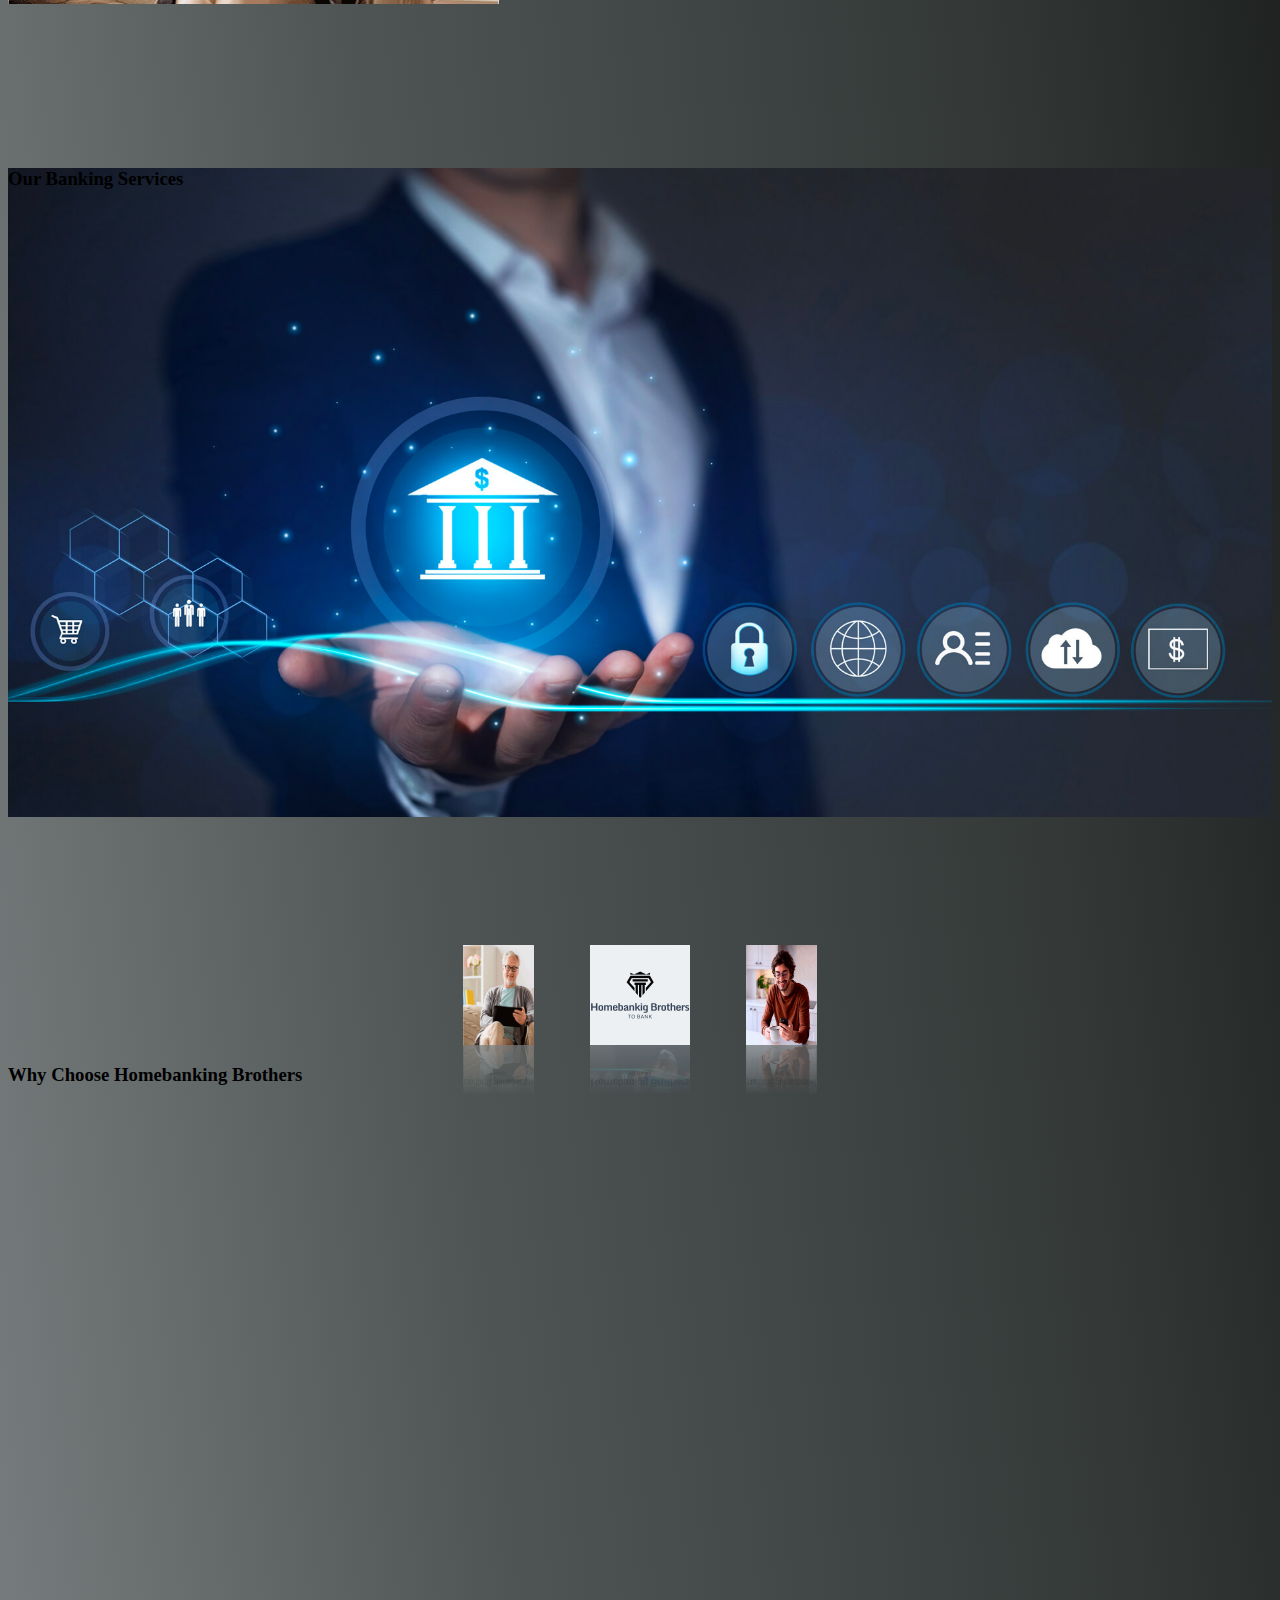
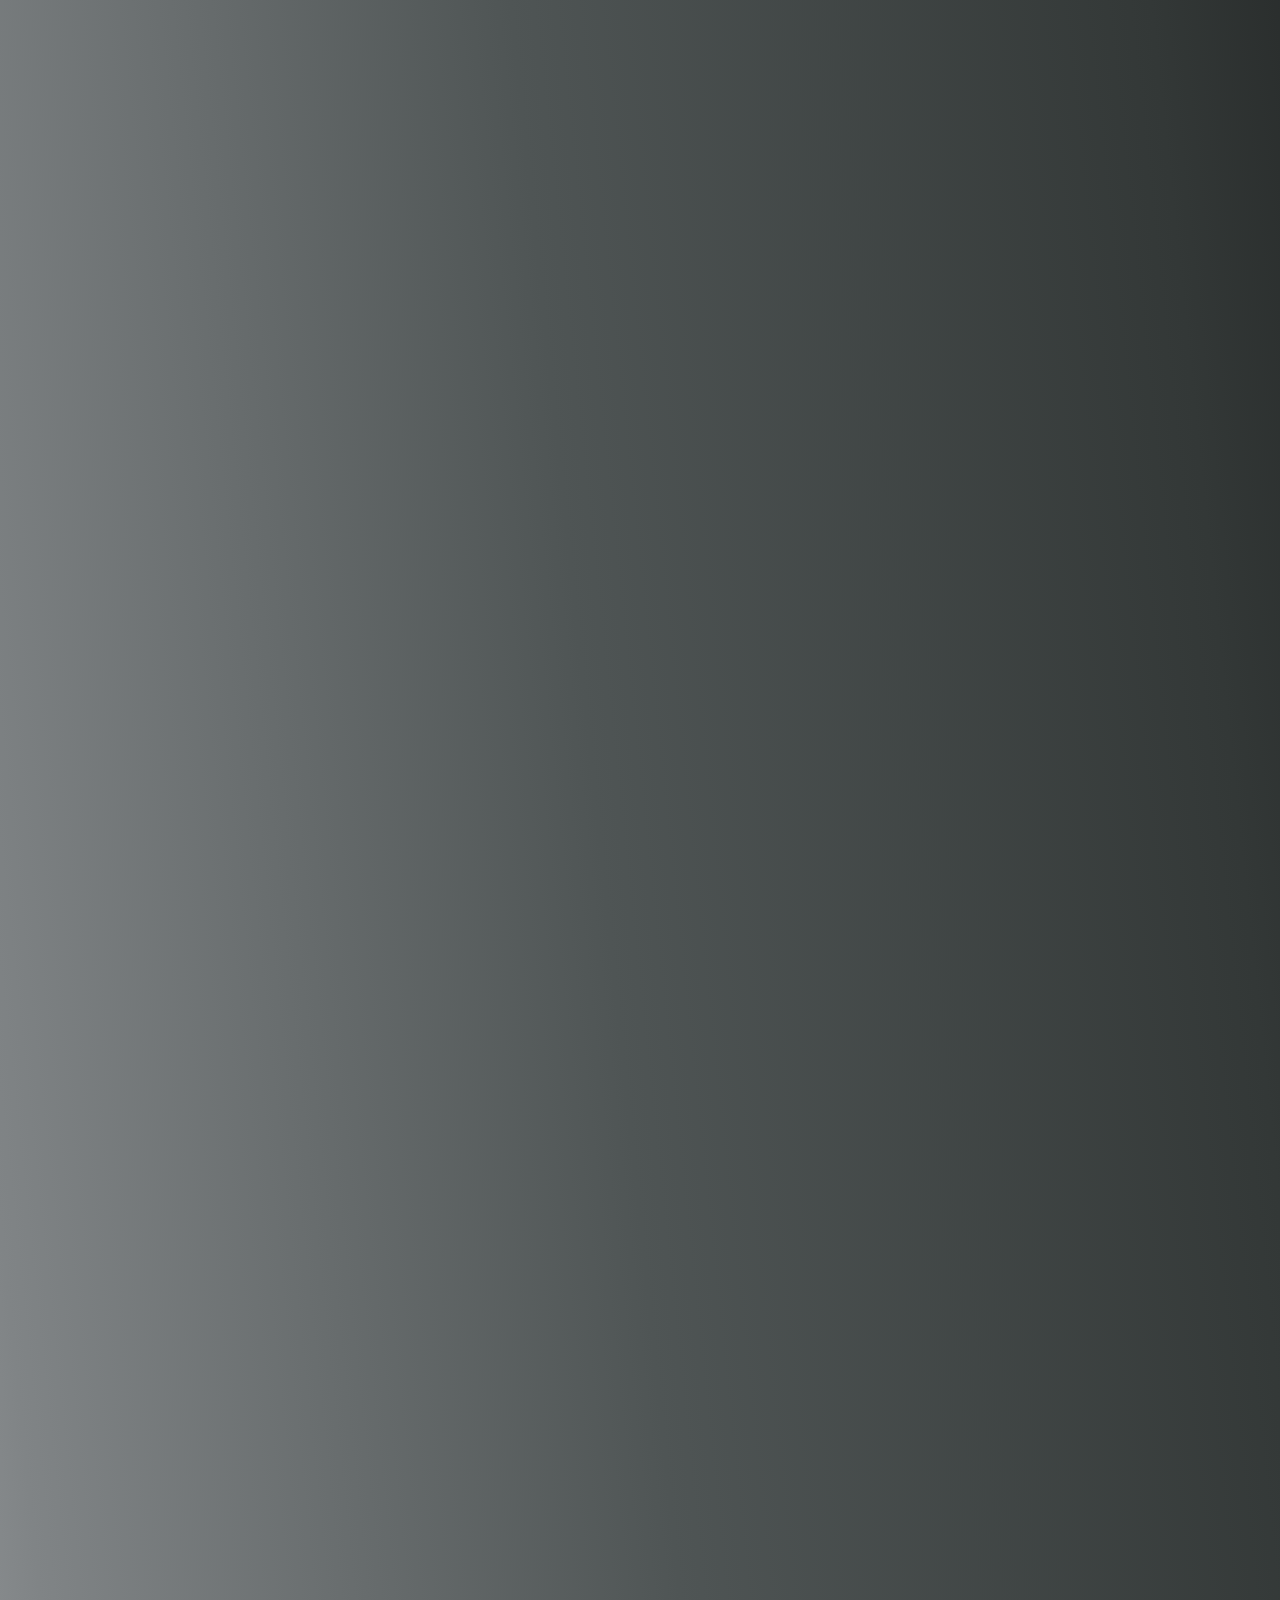
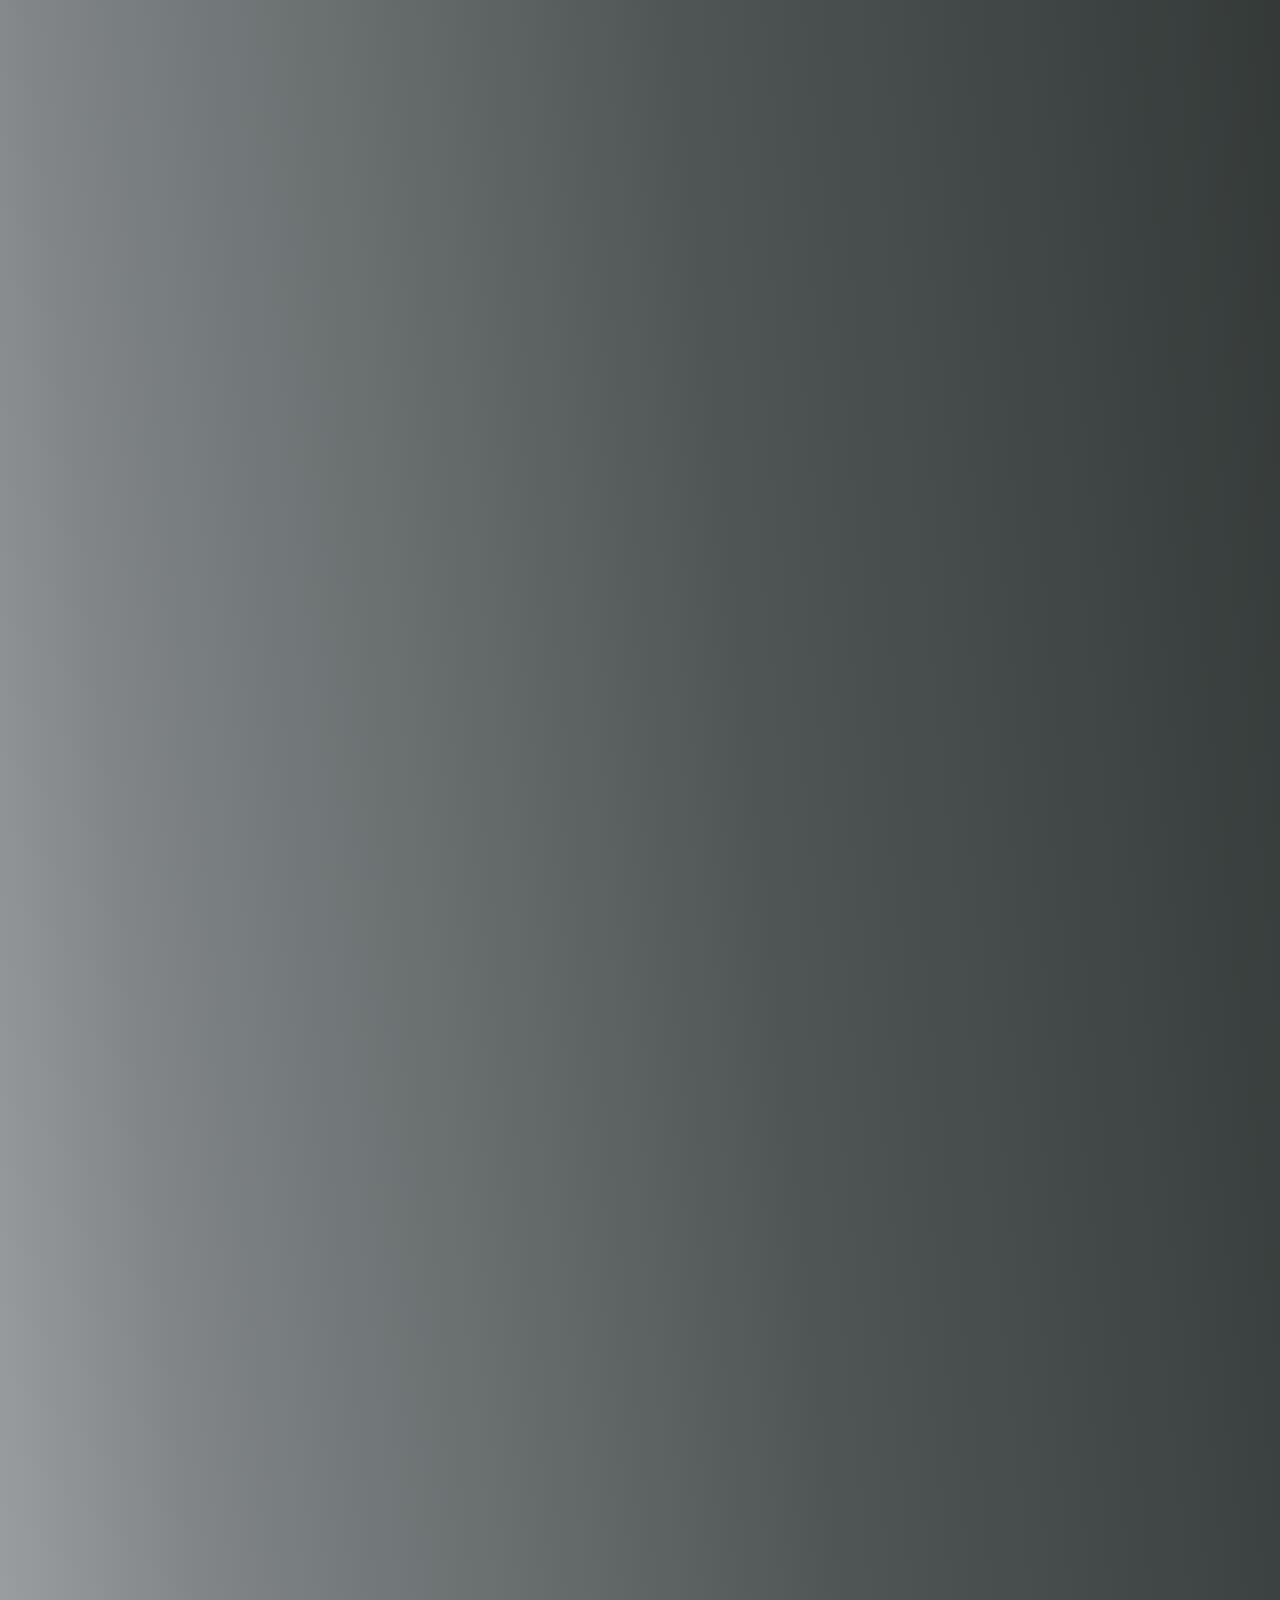
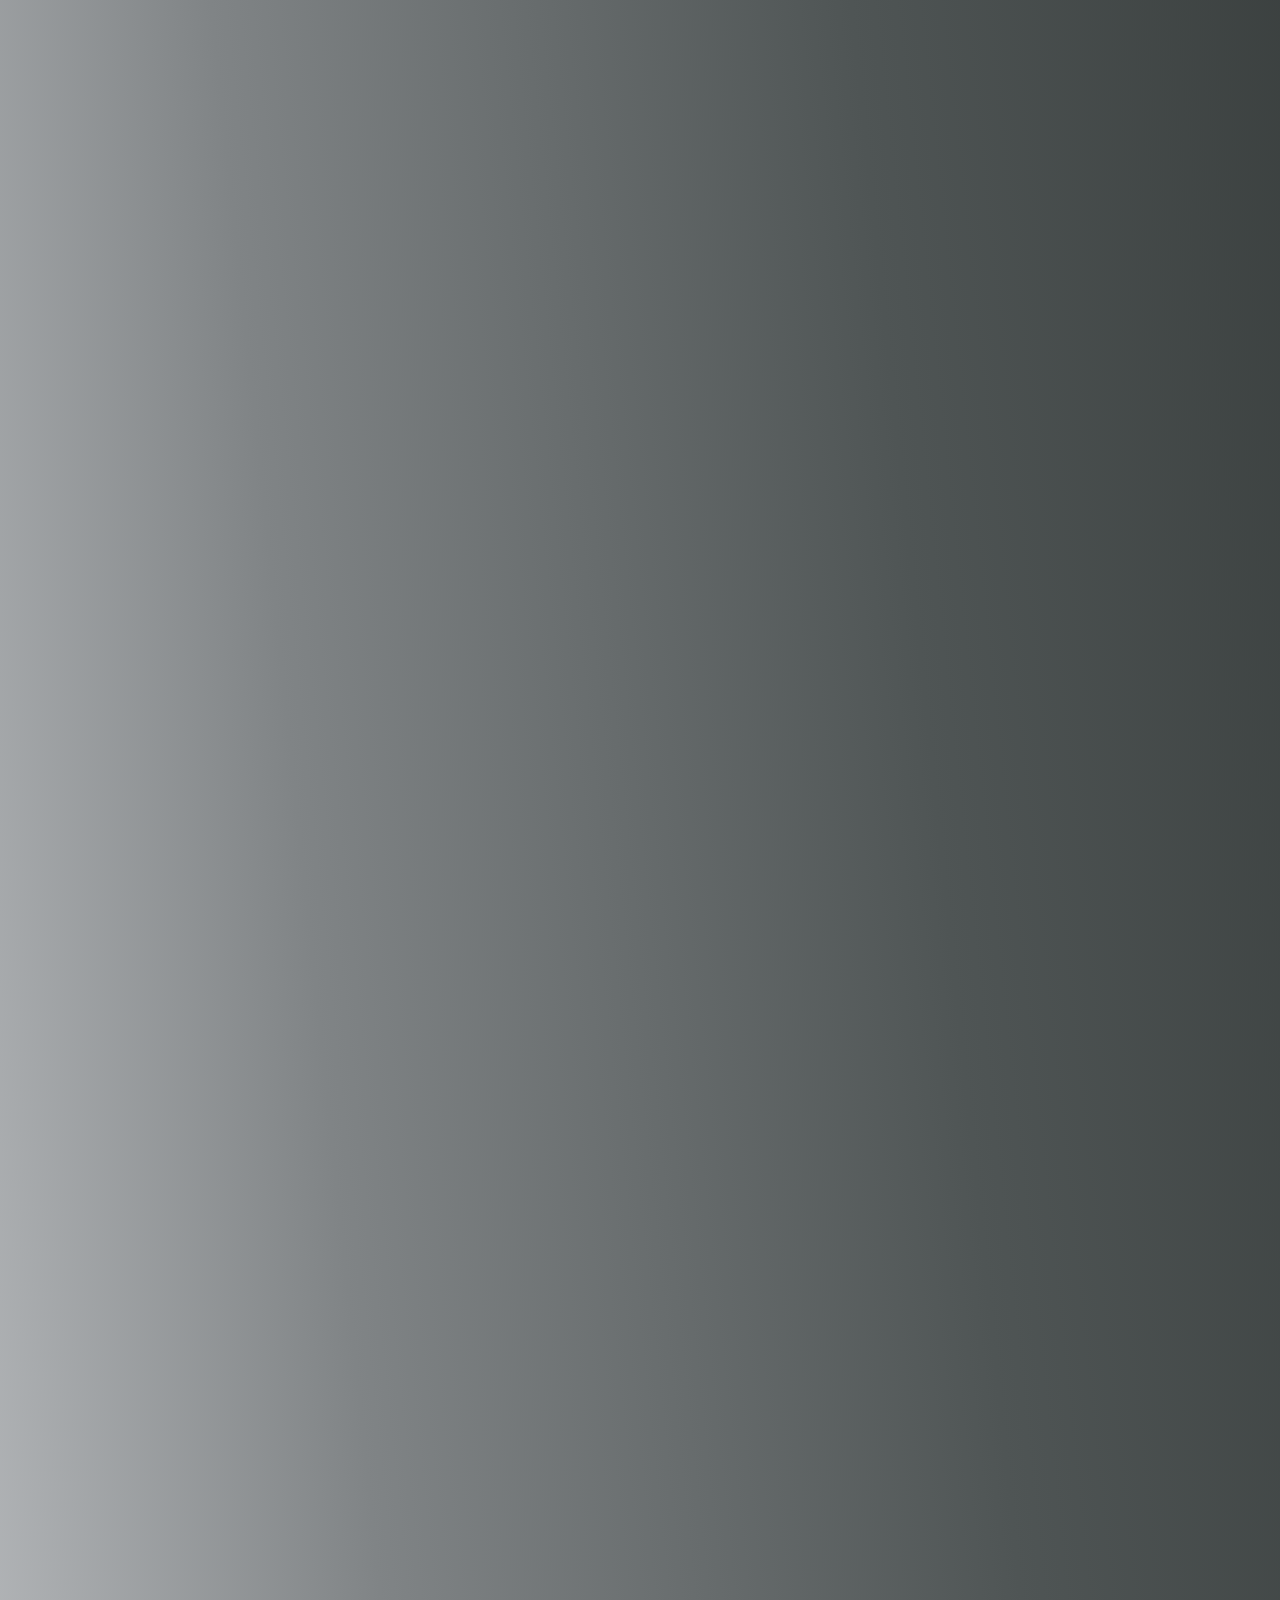
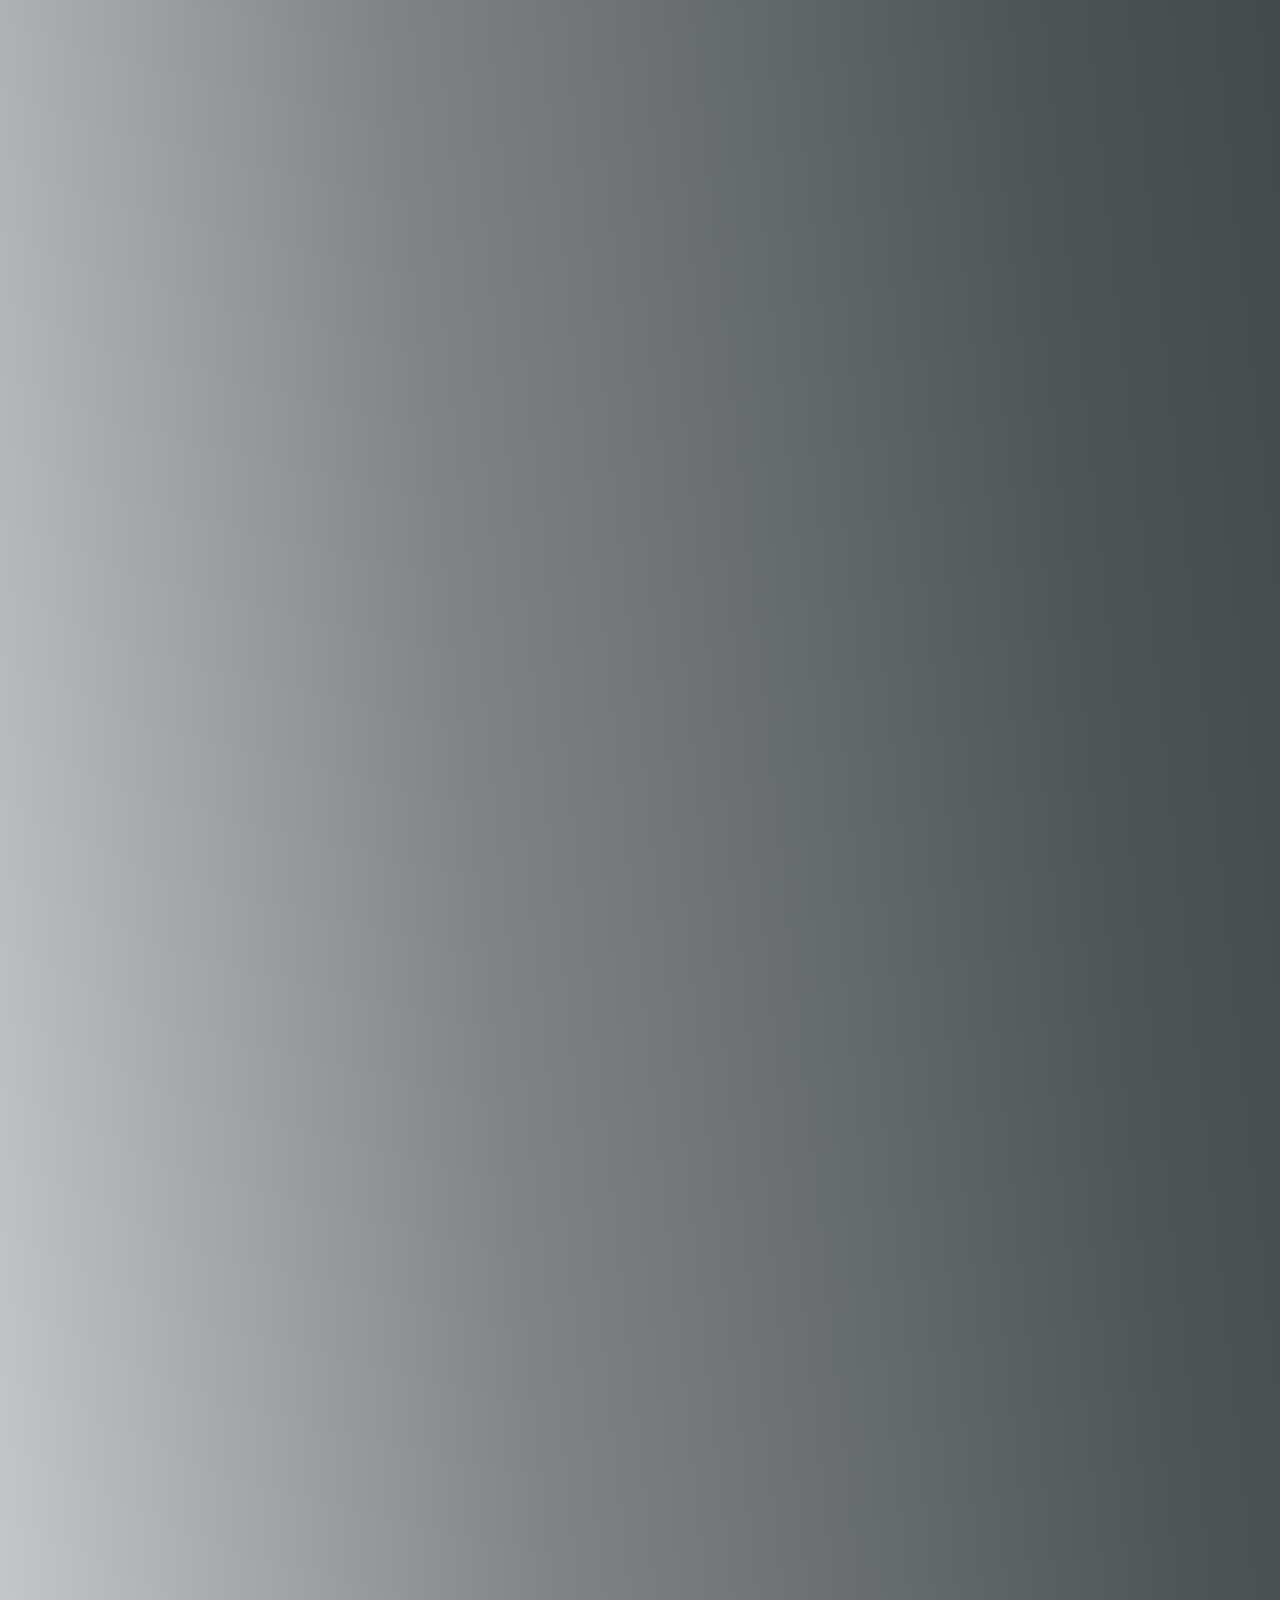
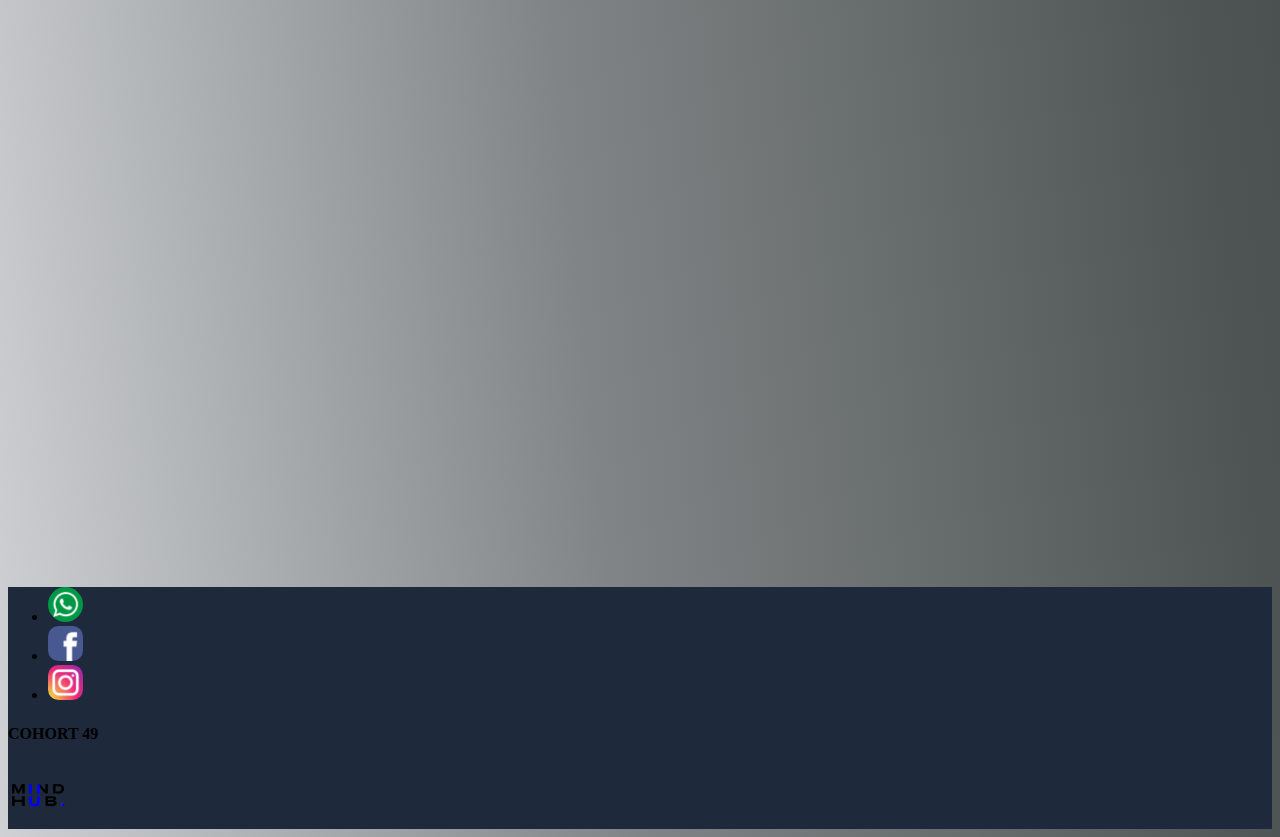
==== commit 5a6e18c7: "Ultimos retoques" ====
--- a/src/main/resources/static/web/index.html
+++ b/src/main/resources/static/web/index.html
@@ -55,8 +55,8 @@
                 </div>
             </div>
         </div>
-            <!-- MENU START  -->
-        <nav class="navbar navbar-expand-md navbar-dark" data-aos="fade-right">
+
+        <nav class="navbar navbar-expand-md navbar-dark">
             <!-- NAV CONTAINER START -->
             <div class="container-fluid">
                 
@@ -64,7 +64,6 @@
                     <img src="./assets/images/logo.png" alt="Logo" width="30" height="30" >
                     Home Banking Brothers
                 </a>
-    
             <!-- NAV BUTTON  -->
             <button
                 class="navbar-toggler"
--- a/src/main/resources/static/web/assets/Style/style.css
+++ b/src/main/resources/static/web/assets/Style/style.css
@@ -638,4 +638,11 @@
   --transition__duration: 1s;
   --transition__easing: ease-in-out;
   animation-name: circle-swoop;
+}
+
+@media (max-width: 430px) {
+  .row{
+    display: flex;
+    justify-content: center;
+  }
 }